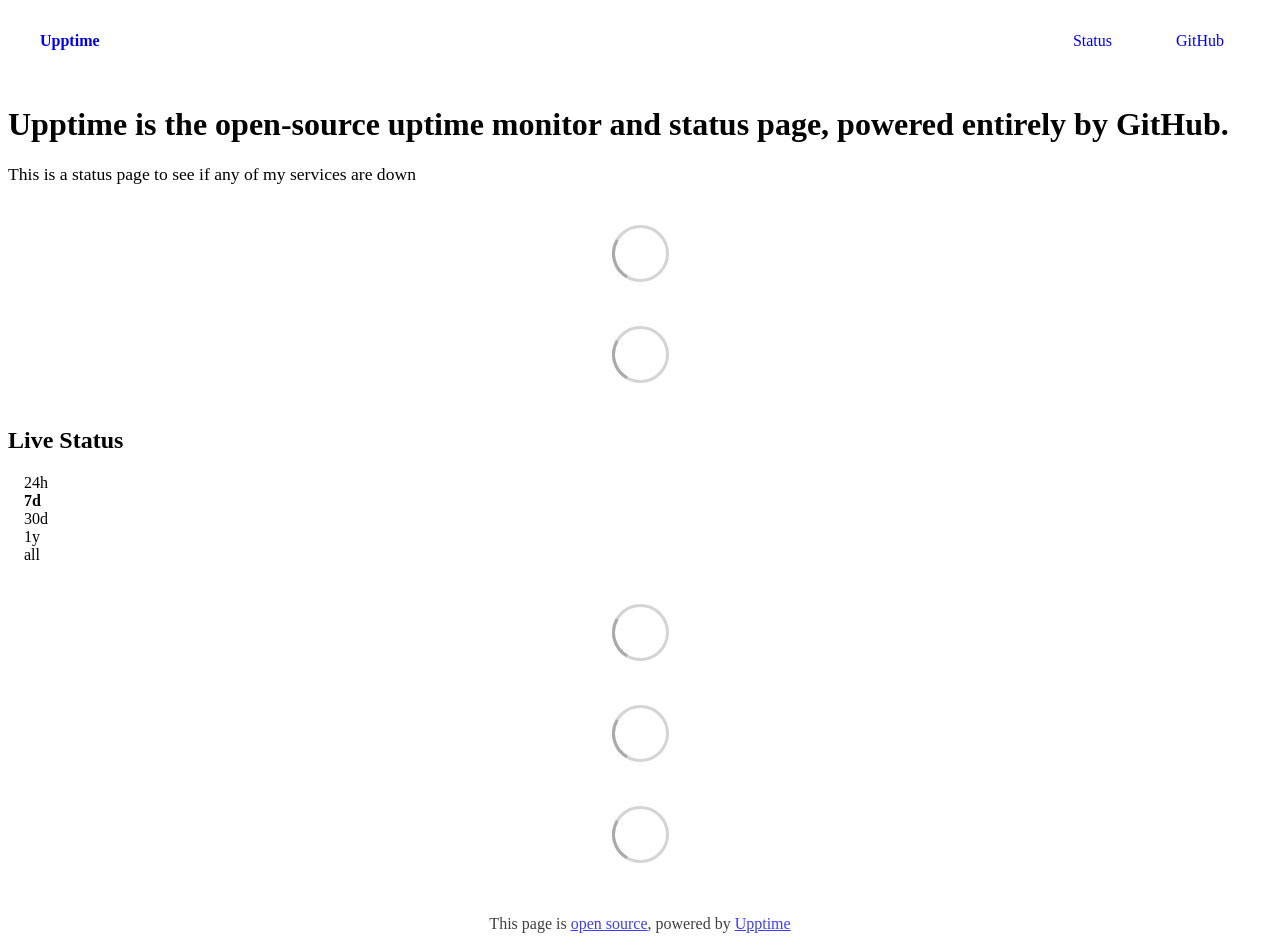
==== index.html @ 25fb752f "deploy: d605f048b8844831ab56de2b024d259ea3367d57" ====
<!DOCTYPE html> <html lang=en> <head> <meta charset=utf-8> <meta content="width=device-width,initial-scale=1" name=viewport> <meta content=#333333 name=theme-color> <base href=/ > <link href=manifest.json rel=manifest crossorigin=use-credentials> <script>__SAPPER__={baseUrl:"",preloaded:[void 0,{}]};if('serviceWorker' in navigator)navigator.serviceWorker.register('/service-worker.js');(function(){try{eval("async function x(){}");var main="/client/client.3fde428d.js"}catch(e){main="/client/legacy/client.2b45de82.js"};var s=document.createElement("script");try{new Function("if(0)import('')")();s.src=main;s.type="module";s.crossOrigin="use-credentials";}catch(e){s.src="/client/shimport@2.0.5.js";s.setAttribute("data-main",main);}document.head.appendChild(s);}());</script> <link href=client/client-31a52aa5.css rel=stylesheet><link href=client/createOctokit-a85f76c7.css rel=stylesheet><link href=client/index-b0b6455a.css rel=stylesheet> <title>Upptime</title> <script>// If `prefers-color-scheme` is not supported, fall back to light mode.
      // In this case, light.css will be downloaded with `highest` priority.
      if (typeof window !== "undefined" && typeof document !== "undefined" && "matchMedia" in window && window.matchMedia('(prefers-color-scheme: dark)').media === 'not all') {
        document.documentElement.style.display = 'none';
        document.head.insertAdjacentHTML(
          'beforeend',
          '<link rel="stylesheet" href={`${config.path}/themes/light.css`} onload="document.documentElement.style.display = \'\'">',
        );
      } </script> <link href=https://status.nighthawk.co.za/themes/light.css rel=stylesheet media=(prefers-color-scheme:light)> <link href=https://status.nighthawk.co.za/themes/dark.css rel=stylesheet media=(prefers-color-scheme:dark)><link href=https://status.nighthawk.co.za/global.css rel=stylesheet><link href=https://raw.githubusercontent.com/upptime/upptime/master/assets/upptime-icon.svg rel=icon type=image/svg><link href=/logo-192.png rel=icon type=image/png> <link href=/client/client.3fde428d.js rel=modulepreload as=script crossorigin=use-credentials><link href=/client/client-31a52aa5.css rel=preload as=style><link href=/client/index.28a0cc3f.js rel=modulepreload as=script crossorigin=use-credentials><link href=/client/createOctokit.cfd2030e.js rel=modulepreload as=script crossorigin=use-credentials><link href=/client/inject_styles.803b7e80.js rel=modulepreload as=script crossorigin=use-credentials><link href=/client/createOctokit-a85f76c7.css rel=preload as=style><link href=/client/index-b0b6455a.css rel=preload as=style></head> <body> <div id=sapper> <nav class=svelte-a08hsz><div class="svelte-a08hsz container"><div><a href=https://status.nighthawk.co.za class="svelte-a08hsz logo"><img alt="" class=svelte-a08hsz src=https://raw.githubusercontent.com/upptime/upptime.js.org/master/static/img/icon.svg> <div>Upptime</div></a></div> <ul class=svelte-a08hsz><li><a href=/ class=svelte-a08hsz target=_self aria-current=page>Status</a> <li><a href=https://github.com/cliffordwhansen/upptime class=svelte-a08hsz target=_self>GitHub</a> </li> </ul></div> </nav> <main class=container> <header class=svelte-ngkazm><h1><strong>Upptime</strong> is the open-source uptime monitor and status page, powered entirely by GitHub.</h1> <p class="svelte-ngkazm lead">This is a status page to see if any of my services are down</header> <section class=svelte-8lnl4f><div class="svelte-68jxue loading"><svg class=svelte-68jxue height=38 stroke=#aaa width=38 xmlns=http://www.w3.org/2000/svg><g fill=none fill-rule=evenodd><g stroke-width=2 transform="translate(1 1)"><circle cx=18 cy=18 r=18 stroke-opacity=.5></circle><path d="M36 18c0-9.94-8.06-18-18-18"><animateTransform attributeName=transform dur=1s from="0 18 18" repeatCount=indefinite to="360 18 18" type=rotate></animateTransform></path></g></g></svg></div> </section> <section class=svelte-8lnl4f><div class="svelte-68jxue loading"><svg class=svelte-68jxue height=38 stroke=#aaa width=38 xmlns=http://www.w3.org/2000/svg><g fill=none fill-rule=evenodd><g stroke-width=2 transform="translate(1 1)"><circle cx=18 cy=18 r=18 stroke-opacity=.5></circle><path d="M36 18c0-9.94-8.06-18-18-18"><animateTransform attributeName=transform dur=1s from="0 18 18" repeatCount=indefinite to="360 18 18" type=rotate></animateTransform></path></g></g></svg></div> </section> <div class="svelte-fqsq6s f changed"><h2>Live Status</h2> <form class="svelte-fqsq6s f r"><div><input class=svelte-fqsq6s id=data_day name=d type=radio value=day><label class=svelte-fqsq6s for=data_day>24h</label></div> <div><input class=svelte-fqsq6s id=data_week name=d type=radio value=week checked><label class=svelte-fqsq6s for=data_week>7d</label></div> <div><input class=svelte-fqsq6s id=data_month name=d type=radio value=month><label class=svelte-fqsq6s for=data_month>30d</label></div> <div><input class=svelte-fqsq6s id=data_year name=d type=radio value=year><label class=svelte-fqsq6s for=data_year>1y</label></div> <div><input class=svelte-fqsq6s id=data_all name=d type=radio value=all><label class=svelte-fqsq6s for=data_all>all</label></div></form></div> <section class="svelte-fqsq6s live-status"><div class="svelte-68jxue loading"><svg class=svelte-68jxue height=38 stroke=#aaa width=38 xmlns=http://www.w3.org/2000/svg><g fill=none fill-rule=evenodd><g stroke-width=2 transform="translate(1 1)"><circle cx=18 cy=18 r=18 stroke-opacity=.5></circle><path d="M36 18c0-9.94-8.06-18-18-18"><animateTransform attributeName=transform dur=1s from="0 18 18" repeatCount=indefinite to="360 18 18" type=rotate></animateTransform></path></g></g></svg></div> </section> <section><div class="svelte-68jxue loading"><svg class=svelte-68jxue height=38 stroke=#aaa width=38 xmlns=http://www.w3.org/2000/svg><g fill=none fill-rule=evenodd><g stroke-width=2 transform="translate(1 1)"><circle cx=18 cy=18 r=18 stroke-opacity=.5></circle><path d="M36 18c0-9.94-8.06-18-18-18"><animateTransform attributeName=transform dur=1s from="0 18 18" repeatCount=indefinite to="360 18 18" type=rotate></animateTransform></path></g></g></svg></div> </section> <section><div class="svelte-68jxue loading"><svg class=svelte-68jxue height=38 stroke=#aaa width=38 xmlns=http://www.w3.org/2000/svg><g fill=none fill-rule=evenodd><g stroke-width=2 transform="translate(1 1)"><circle cx=18 cy=18 r=18 stroke-opacity=.5></circle><path d="M36 18c0-9.94-8.06-18-18-18"><animateTransform attributeName=transform dur=1s from="0 18 18" repeatCount=indefinite to="360 18 18" type=rotate></animateTransform></path></g></g></svg></div></section></main> <footer class=svelte-jbr799><p>This page is <a href=https://github.com/cliffordwhansen/upptime>open source</a>, powered by <a href=https://upptime.js.org>Upptime</a></p> </footer></div> <script> try {
        if (typeof window !== "undefined" && window.navigator && navigator.serviceWorker) {
          navigator.serviceWorker.getRegistrations().then(function (registrations) {
            for (let registration of registrations) {
              registration.unregister();
            }
          });
        }
        if (typeof window !== "undefined" && "caches" in window) {
          caches.keys().then(function (keyList) {
            return Promise.all(
              keyList.map(function (key) {
                return caches.delete(key);
              })
            );
          });
        }
      } catch (error) {} </script>
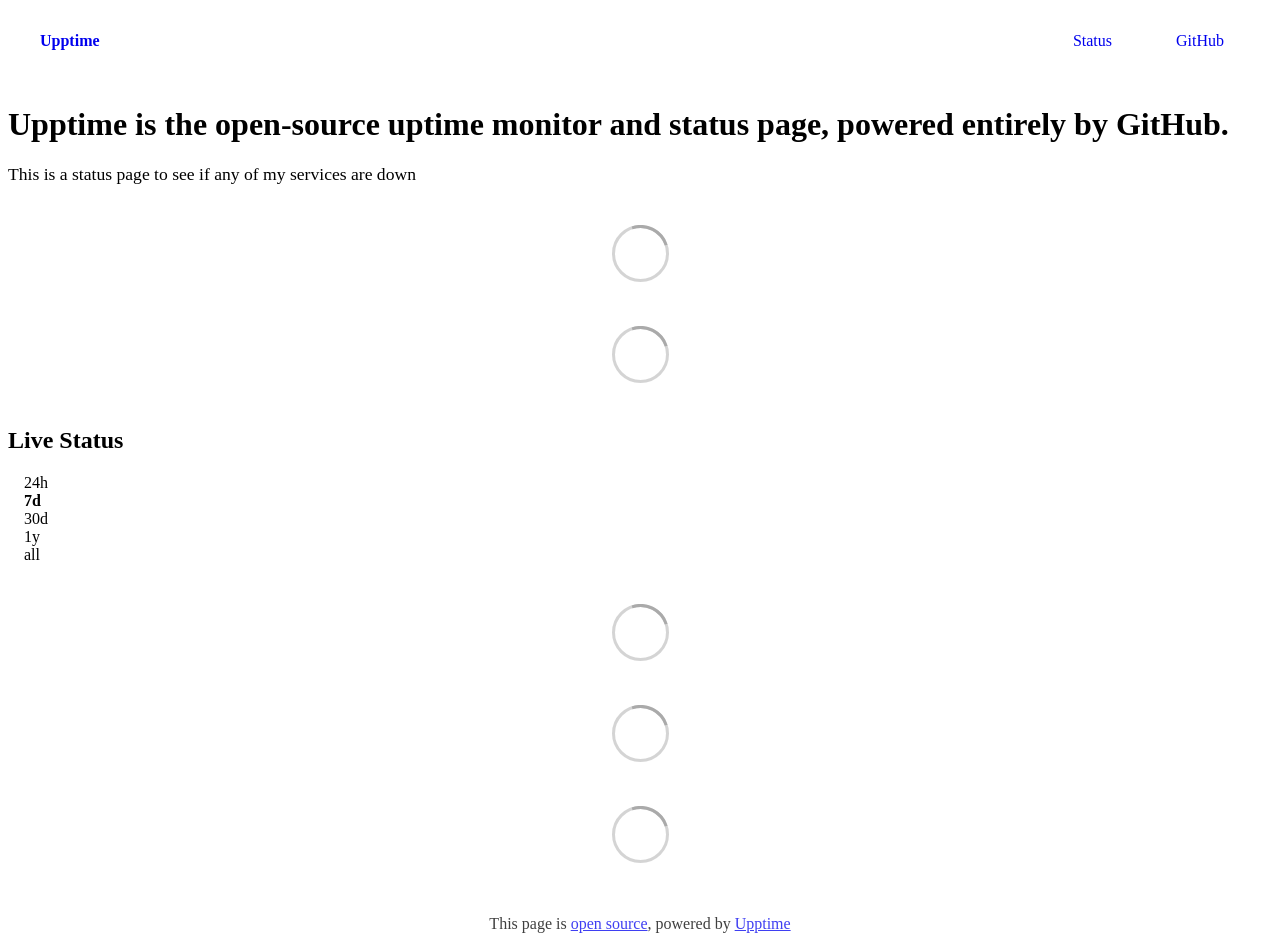
==== commit ffab3d40: "deploy: d8af0c3b32f3074e98ec57a8c619b02b7c07e833" ====
--- a/index.html
+++ b/index.html
@@ -1,4 +1,4 @@
-<!DOCTYPE html> <html lang=en> <head> <meta charset=utf-8> <meta content="width=device-width,initial-scale=1" name=viewport> <meta content=#333333 name=theme-color> <base href=/ > <link href=manifest.json rel=manifest crossorigin=use-credentials> <script>__SAPPER__={baseUrl:"",preloaded:[void 0,{}]};if('serviceWorker' in navigator)navigator.serviceWorker.register('/service-worker.js');(function(){try{eval("async function x(){}");var main="/client/client.3fde428d.js"}catch(e){main="/client/legacy/client.2b45de82.js"};var s=document.createElement("script");try{new Function("if(0)import('')")();s.src=main;s.type="module";s.crossOrigin="use-credentials";}catch(e){s.src="/client/shimport@2.0.5.js";s.setAttribute("data-main",main);}document.head.appendChild(s);}());</script> <link href=client/client-31a52aa5.css rel=stylesheet><link href=client/createOctokit-a85f76c7.css rel=stylesheet><link href=client/index-b0b6455a.css rel=stylesheet> <title>Upptime</title> <script>// If `prefers-color-scheme` is not supported, fall back to light mode.
+<!DOCTYPE html> <html lang=en> <head> <meta charset=utf-8> <meta content="width=device-width,initial-scale=1" name=viewport> <meta content=#333333 name=theme-color> <base href=/ > <link href=manifest.json rel=manifest crossorigin=use-credentials> <script>__SAPPER__={baseUrl:"",preloaded:[void 0,{}]};if('serviceWorker' in navigator)navigator.serviceWorker.register('/service-worker.js');(function(){try{eval("async function x(){}");var main="/client/client.5eed8df6.js"}catch(e){main="/client/legacy/client.b4e7de74.js"};var s=document.createElement("script");try{new Function("if(0)import('')")();s.src=main;s.type="module";s.crossOrigin="use-credentials";}catch(e){s.src="/client/shimport@2.0.5.js";s.setAttribute("data-main",main);}document.head.appendChild(s);}());</script> <link href=client/client-31a52aa5.css rel=stylesheet><link href=client/createOctokit-a85f76c7.css rel=stylesheet><link href=client/index-b0b6455a.css rel=stylesheet> <title>Upptime</title> <script>// If `prefers-color-scheme` is not supported, fall back to light mode.
       // In this case, light.css will be downloaded with `highest` priority.
       if (typeof window !== "undefined" && typeof document !== "undefined" && "matchMedia" in window && window.matchMedia('(prefers-color-scheme: dark)').media === 'not all') {
         document.documentElement.style.display = 'none';
@@ -6,7 +6,7 @@
           'beforeend',
           '<link rel="stylesheet" href={`${config.path}/themes/light.css`} onload="document.documentElement.style.display = \'\'">',
         );
-      } </script> <link href=https://status.nighthawk.co.za/themes/light.css rel=stylesheet media=(prefers-color-scheme:light)> <link href=https://status.nighthawk.co.za/themes/dark.css rel=stylesheet media=(prefers-color-scheme:dark)><link href=https://status.nighthawk.co.za/global.css rel=stylesheet><link href=https://raw.githubusercontent.com/upptime/upptime/master/assets/upptime-icon.svg rel=icon type=image/svg><link href=/logo-192.png rel=icon type=image/png> <link href=/client/client.3fde428d.js rel=modulepreload as=script crossorigin=use-credentials><link href=/client/client-31a52aa5.css rel=preload as=style><link href=/client/index.28a0cc3f.js rel=modulepreload as=script crossorigin=use-credentials><link href=/client/createOctokit.cfd2030e.js rel=modulepreload as=script crossorigin=use-credentials><link href=/client/inject_styles.803b7e80.js rel=modulepreload as=script crossorigin=use-credentials><link href=/client/createOctokit-a85f76c7.css rel=preload as=style><link href=/client/index-b0b6455a.css rel=preload as=style></head> <body> <div id=sapper> <nav class=svelte-a08hsz><div class="svelte-a08hsz container"><div><a href=https://status.nighthawk.co.za class="svelte-a08hsz logo"><img alt="" class=svelte-a08hsz src=https://raw.githubusercontent.com/upptime/upptime.js.org/master/static/img/icon.svg> <div>Upptime</div></a></div> <ul class=svelte-a08hsz><li><a href=/ class=svelte-a08hsz target=_self aria-current=page>Status</a> <li><a href=https://github.com/cliffordwhansen/upptime class=svelte-a08hsz target=_self>GitHub</a> </li> </ul></div> </nav> <main class=container> <header class=svelte-ngkazm><h1><strong>Upptime</strong> is the open-source uptime monitor and status page, powered entirely by GitHub.</h1> <p class="svelte-ngkazm lead">This is a status page to see if any of my services are down</header> <section class=svelte-8lnl4f><div class="svelte-68jxue loading"><svg class=svelte-68jxue height=38 stroke=#aaa width=38 xmlns=http://www.w3.org/2000/svg><g fill=none fill-rule=evenodd><g stroke-width=2 transform="translate(1 1)"><circle cx=18 cy=18 r=18 stroke-opacity=.5></circle><path d="M36 18c0-9.94-8.06-18-18-18"><animateTransform attributeName=transform dur=1s from="0 18 18" repeatCount=indefinite to="360 18 18" type=rotate></animateTransform></path></g></g></svg></div> </section> <section class=svelte-8lnl4f><div class="svelte-68jxue loading"><svg class=svelte-68jxue height=38 stroke=#aaa width=38 xmlns=http://www.w3.org/2000/svg><g fill=none fill-rule=evenodd><g stroke-width=2 transform="translate(1 1)"><circle cx=18 cy=18 r=18 stroke-opacity=.5></circle><path d="M36 18c0-9.94-8.06-18-18-18"><animateTransform attributeName=transform dur=1s from="0 18 18" repeatCount=indefinite to="360 18 18" type=rotate></animateTransform></path></g></g></svg></div> </section> <div class="svelte-fqsq6s f changed"><h2>Live Status</h2> <form class="svelte-fqsq6s f r"><div><input class=svelte-fqsq6s id=data_day name=d type=radio value=day><label class=svelte-fqsq6s for=data_day>24h</label></div> <div><input class=svelte-fqsq6s id=data_week name=d type=radio value=week checked><label class=svelte-fqsq6s for=data_week>7d</label></div> <div><input class=svelte-fqsq6s id=data_month name=d type=radio value=month><label class=svelte-fqsq6s for=data_month>30d</label></div> <div><input class=svelte-fqsq6s id=data_year name=d type=radio value=year><label class=svelte-fqsq6s for=data_year>1y</label></div> <div><input class=svelte-fqsq6s id=data_all name=d type=radio value=all><label class=svelte-fqsq6s for=data_all>all</label></div></form></div> <section class="svelte-fqsq6s live-status"><div class="svelte-68jxue loading"><svg class=svelte-68jxue height=38 stroke=#aaa width=38 xmlns=http://www.w3.org/2000/svg><g fill=none fill-rule=evenodd><g stroke-width=2 transform="translate(1 1)"><circle cx=18 cy=18 r=18 stroke-opacity=.5></circle><path d="M36 18c0-9.94-8.06-18-18-18"><animateTransform attributeName=transform dur=1s from="0 18 18" repeatCount=indefinite to="360 18 18" type=rotate></animateTransform></path></g></g></svg></div> </section> <section><div class="svelte-68jxue loading"><svg class=svelte-68jxue height=38 stroke=#aaa width=38 xmlns=http://www.w3.org/2000/svg><g fill=none fill-rule=evenodd><g stroke-width=2 transform="translate(1 1)"><circle cx=18 cy=18 r=18 stroke-opacity=.5></circle><path d="M36 18c0-9.94-8.06-18-18-18"><animateTransform attributeName=transform dur=1s from="0 18 18" repeatCount=indefinite to="360 18 18" type=rotate></animateTransform></path></g></g></svg></div> </section> <section><div class="svelte-68jxue loading"><svg class=svelte-68jxue height=38 stroke=#aaa width=38 xmlns=http://www.w3.org/2000/svg><g fill=none fill-rule=evenodd><g stroke-width=2 transform="translate(1 1)"><circle cx=18 cy=18 r=18 stroke-opacity=.5></circle><path d="M36 18c0-9.94-8.06-18-18-18"><animateTransform attributeName=transform dur=1s from="0 18 18" repeatCount=indefinite to="360 18 18" type=rotate></animateTransform></path></g></g></svg></div></section></main> <footer class=svelte-jbr799><p>This page is <a href=https://github.com/cliffordwhansen/upptime>open source</a>, powered by <a href=https://upptime.js.org>Upptime</a></p> </footer></div> <script> try {
+      } </script> <link href=https://status.nighthawk.co.za/themes/light.css rel=stylesheet media=(prefers-color-scheme:light)> <link href=https://status.nighthawk.co.za/themes/dark.css rel=stylesheet media=(prefers-color-scheme:dark)><link href=https://status.nighthawk.co.za/global.css rel=stylesheet><link href=https://raw.githubusercontent.com/upptime/upptime/master/assets/upptime-icon.svg rel=icon type=image/svg><link href=/logo-192.png rel=icon type=image/png> <link href=/client/client.5eed8df6.js rel=modulepreload as=script crossorigin=use-credentials><link href=/client/client-31a52aa5.css rel=preload as=style><link href=/client/index.c4701adc.js rel=modulepreload as=script crossorigin=use-credentials><link href=/client/createOctokit.0518dbfb.js rel=modulepreload as=script crossorigin=use-credentials><link href=/client/inject_styles.803b7e80.js rel=modulepreload as=script crossorigin=use-credentials><link href=/client/createOctokit-a85f76c7.css rel=preload as=style><link href=/client/index-b0b6455a.css rel=preload as=style></head> <body> <div id=sapper> <nav class=svelte-a08hsz><div class="svelte-a08hsz container"><div><a href=https://status.nighthawk.co.za class="svelte-a08hsz logo"><img alt="" class=svelte-a08hsz src=https://raw.githubusercontent.com/upptime/upptime.js.org/master/static/img/icon.svg> <div>Upptime</div></a></div> <ul class=svelte-a08hsz><li><a href=/ class=svelte-a08hsz target=_self aria-current=page>Status</a> <li><a href=https://github.com/cliffordwhansen/upptime class=svelte-a08hsz target=_self>GitHub</a> </li> </ul></div> </nav> <main class=container> <header class=svelte-ngkazm><h1><strong>Upptime</strong> is the open-source uptime monitor and status page, powered entirely by GitHub.</h1> <p class="svelte-ngkazm lead">This is a status page to see if any of my services are down</header> <section class=svelte-8lnl4f><div class="svelte-68jxue loading"><svg class=svelte-68jxue height=38 stroke=#aaa width=38 xmlns=http://www.w3.org/2000/svg><g fill=none fill-rule=evenodd><g stroke-width=2 transform="translate(1 1)"><circle cx=18 cy=18 r=18 stroke-opacity=.5></circle><path d="M36 18c0-9.94-8.06-18-18-18"><animateTransform attributeName=transform dur=1s from="0 18 18" repeatCount=indefinite to="360 18 18" type=rotate></animateTransform></path></g></g></svg></div> </section> <section class=svelte-8lnl4f><div class="svelte-68jxue loading"><svg class=svelte-68jxue height=38 stroke=#aaa width=38 xmlns=http://www.w3.org/2000/svg><g fill=none fill-rule=evenodd><g stroke-width=2 transform="translate(1 1)"><circle cx=18 cy=18 r=18 stroke-opacity=.5></circle><path d="M36 18c0-9.94-8.06-18-18-18"><animateTransform attributeName=transform dur=1s from="0 18 18" repeatCount=indefinite to="360 18 18" type=rotate></animateTransform></path></g></g></svg></div> </section> <div class="svelte-fqsq6s f changed"><h2>Live Status</h2> <form class="svelte-fqsq6s f r"><div><input class=svelte-fqsq6s id=data_day name=d type=radio value=day><label class=svelte-fqsq6s for=data_day>24h</label></div> <div><input class=svelte-fqsq6s id=data_week name=d type=radio value=week checked><label class=svelte-fqsq6s for=data_week>7d</label></div> <div><input class=svelte-fqsq6s id=data_month name=d type=radio value=month><label class=svelte-fqsq6s for=data_month>30d</label></div> <div><input class=svelte-fqsq6s id=data_year name=d type=radio value=year><label class=svelte-fqsq6s for=data_year>1y</label></div> <div><input class=svelte-fqsq6s id=data_all name=d type=radio value=all><label class=svelte-fqsq6s for=data_all>all</label></div></form></div> <section class="svelte-fqsq6s live-status"><div class="svelte-68jxue loading"><svg class=svelte-68jxue height=38 stroke=#aaa width=38 xmlns=http://www.w3.org/2000/svg><g fill=none fill-rule=evenodd><g stroke-width=2 transform="translate(1 1)"><circle cx=18 cy=18 r=18 stroke-opacity=.5></circle><path d="M36 18c0-9.94-8.06-18-18-18"><animateTransform attributeName=transform dur=1s from="0 18 18" repeatCount=indefinite to="360 18 18" type=rotate></animateTransform></path></g></g></svg></div> </section> <section><div class="svelte-68jxue loading"><svg class=svelte-68jxue height=38 stroke=#aaa width=38 xmlns=http://www.w3.org/2000/svg><g fill=none fill-rule=evenodd><g stroke-width=2 transform="translate(1 1)"><circle cx=18 cy=18 r=18 stroke-opacity=.5></circle><path d="M36 18c0-9.94-8.06-18-18-18"><animateTransform attributeName=transform dur=1s from="0 18 18" repeatCount=indefinite to="360 18 18" type=rotate></animateTransform></path></g></g></svg></div> </section> <section><div class="svelte-68jxue loading"><svg class=svelte-68jxue height=38 stroke=#aaa width=38 xmlns=http://www.w3.org/2000/svg><g fill=none fill-rule=evenodd><g stroke-width=2 transform="translate(1 1)"><circle cx=18 cy=18 r=18 stroke-opacity=.5></circle><path d="M36 18c0-9.94-8.06-18-18-18"><animateTransform attributeName=transform dur=1s from="0 18 18" repeatCount=indefinite to="360 18 18" type=rotate></animateTransform></path></g></g></svg></div></section></main> <footer class=svelte-jbr799><p>This page is <a href=https://github.com/cliffordwhansen/upptime>open source</a>, powered by <a href=https://upptime.js.org>Upptime</a></p> </footer></div> <script> try {
         if (typeof window !== "undefined" && window.navigator && navigator.serviceWorker) {
           navigator.serviceWorker.getRegistrations().then(function (registrations) {
             for (let registration of registrations) {
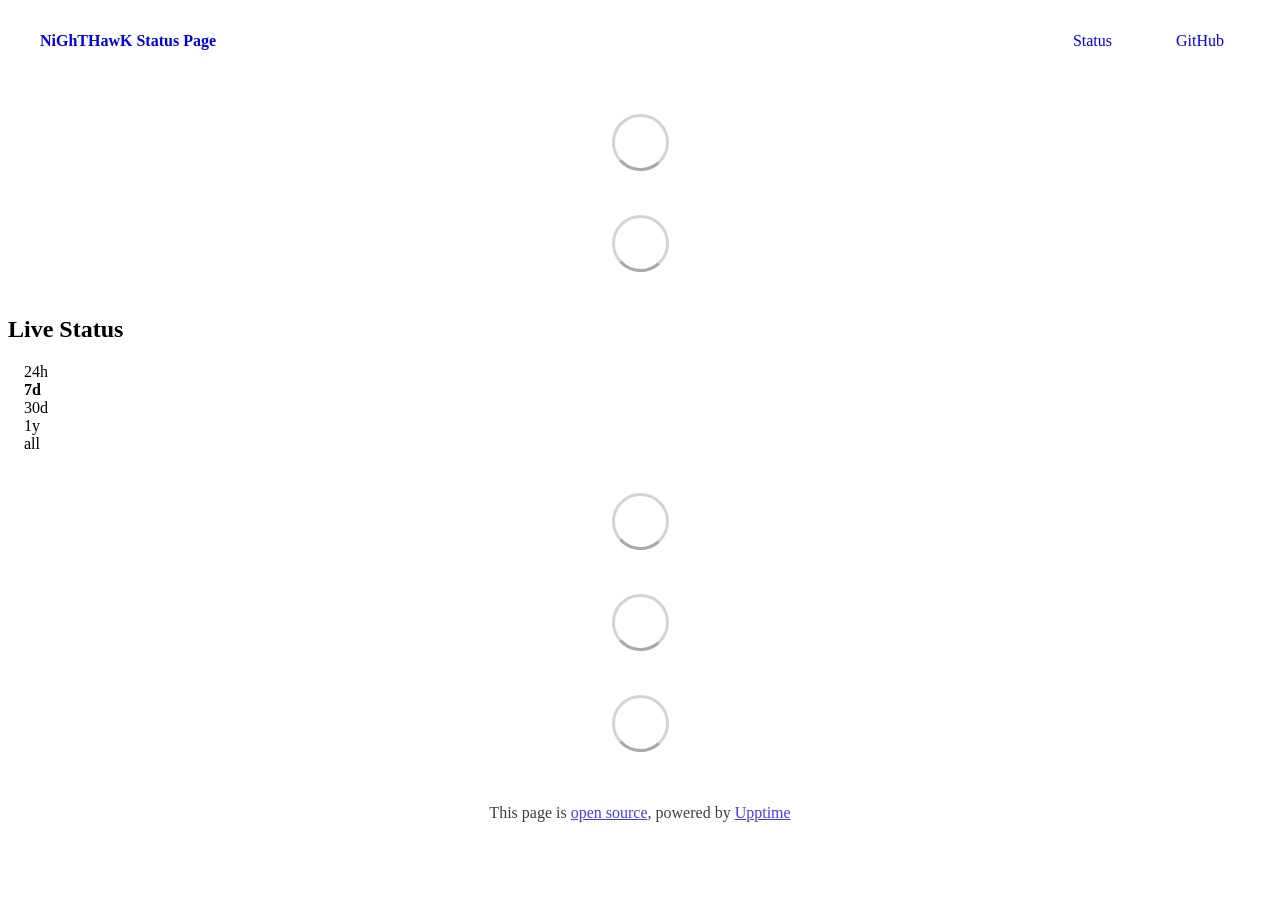
==== commit b32a611a: "deploy: 40fe60905bb16ecf1c34579c6a1566066f27e41b" ====
--- a/index.html
+++ b/index.html
@@ -1,4 +1,4 @@
-<!DOCTYPE html> <html lang=en> <head> <meta charset=utf-8> <meta content="width=device-width,initial-scale=1" name=viewport> <meta content=#333333 name=theme-color> <base href=/ > <link href=manifest.json rel=manifest crossorigin=use-credentials> <script>__SAPPER__={baseUrl:"",preloaded:[void 0,{}]};if('serviceWorker' in navigator)navigator.serviceWorker.register('/service-worker.js');(function(){try{eval("async function x(){}");var main="/client/client.5eed8df6.js"}catch(e){main="/client/legacy/client.b4e7de74.js"};var s=document.createElement("script");try{new Function("if(0)import('')")();s.src=main;s.type="module";s.crossOrigin="use-credentials";}catch(e){s.src="/client/shimport@2.0.5.js";s.setAttribute("data-main",main);}document.head.appendChild(s);}());</script> <link href=client/client-31a52aa5.css rel=stylesheet><link href=client/createOctokit-a85f76c7.css rel=stylesheet><link href=client/index-b0b6455a.css rel=stylesheet> <title>Upptime</title> <script>// If `prefers-color-scheme` is not supported, fall back to light mode.
+<!DOCTYPE html> <html lang=en> <head> <meta charset=utf-8> <meta content="width=device-width,initial-scale=1" name=viewport> <meta content=#333333 name=theme-color> <base href=/ > <link href=manifest.json rel=manifest crossorigin=use-credentials> <script>__SAPPER__={baseUrl:"",preloaded:[void 0,{}]};if('serviceWorker' in navigator)navigator.serviceWorker.register('/service-worker.js');(function(){try{eval("async function x(){}");var main="/client/client.6c330871.js"}catch(e){main="/client/legacy/client.1c32d496.js"};var s=document.createElement("script");try{new Function("if(0)import('')")();s.src=main;s.type="module";s.crossOrigin="use-credentials";}catch(e){s.src="/client/shimport@2.0.5.js";s.setAttribute("data-main",main);}document.head.appendChild(s);}());</script> <link href=client/client-31a52aa5.css rel=stylesheet><link href=client/createOctokit-a85f76c7.css rel=stylesheet><link href=client/index-b0b6455a.css rel=stylesheet> <title>NiGhTHawK Status Page</title> <script>// If `prefers-color-scheme` is not supported, fall back to light mode.
       // In this case, light.css will be downloaded with `highest` priority.
       if (typeof window !== "undefined" && typeof document !== "undefined" && "matchMedia" in window && window.matchMedia('(prefers-color-scheme: dark)').media === 'not all') {
         document.documentElement.style.display = 'none';
@@ -6,7 +6,7 @@
           'beforeend',
           '<link rel="stylesheet" href={`${config.path}/themes/light.css`} onload="document.documentElement.style.display = \'\'">',
         );
-      } </script> <link href=https://status.nighthawk.co.za/themes/light.css rel=stylesheet media=(prefers-color-scheme:light)> <link href=https://status.nighthawk.co.za/themes/dark.css rel=stylesheet media=(prefers-color-scheme:dark)><link href=https://status.nighthawk.co.za/global.css rel=stylesheet><link href=https://raw.githubusercontent.com/upptime/upptime/master/assets/upptime-icon.svg rel=icon type=image/svg><link href=/logo-192.png rel=icon type=image/png> <link href=/client/client.5eed8df6.js rel=modulepreload as=script crossorigin=use-credentials><link href=/client/client-31a52aa5.css rel=preload as=style><link href=/client/index.c4701adc.js rel=modulepreload as=script crossorigin=use-credentials><link href=/client/createOctokit.0518dbfb.js rel=modulepreload as=script crossorigin=use-credentials><link href=/client/inject_styles.803b7e80.js rel=modulepreload as=script crossorigin=use-credentials><link href=/client/createOctokit-a85f76c7.css rel=preload as=style><link href=/client/index-b0b6455a.css rel=preload as=style></head> <body> <div id=sapper> <nav class=svelte-a08hsz><div class="svelte-a08hsz container"><div><a href=https://status.nighthawk.co.za class="svelte-a08hsz logo"><img alt="" class=svelte-a08hsz src=https://raw.githubusercontent.com/upptime/upptime.js.org/master/static/img/icon.svg> <div>Upptime</div></a></div> <ul class=svelte-a08hsz><li><a href=/ class=svelte-a08hsz target=_self aria-current=page>Status</a> <li><a href=https://github.com/cliffordwhansen/upptime class=svelte-a08hsz target=_self>GitHub</a> </li> </ul></div> </nav> <main class=container> <header class=svelte-ngkazm><h1><strong>Upptime</strong> is the open-source uptime monitor and status page, powered entirely by GitHub.</h1> <p class="svelte-ngkazm lead">This is a status page to see if any of my services are down</header> <section class=svelte-8lnl4f><div class="svelte-68jxue loading"><svg class=svelte-68jxue height=38 stroke=#aaa width=38 xmlns=http://www.w3.org/2000/svg><g fill=none fill-rule=evenodd><g stroke-width=2 transform="translate(1 1)"><circle cx=18 cy=18 r=18 stroke-opacity=.5></circle><path d="M36 18c0-9.94-8.06-18-18-18"><animateTransform attributeName=transform dur=1s from="0 18 18" repeatCount=indefinite to="360 18 18" type=rotate></animateTransform></path></g></g></svg></div> </section> <section class=svelte-8lnl4f><div class="svelte-68jxue loading"><svg class=svelte-68jxue height=38 stroke=#aaa width=38 xmlns=http://www.w3.org/2000/svg><g fill=none fill-rule=evenodd><g stroke-width=2 transform="translate(1 1)"><circle cx=18 cy=18 r=18 stroke-opacity=.5></circle><path d="M36 18c0-9.94-8.06-18-18-18"><animateTransform attributeName=transform dur=1s from="0 18 18" repeatCount=indefinite to="360 18 18" type=rotate></animateTransform></path></g></g></svg></div> </section> <div class="svelte-fqsq6s f changed"><h2>Live Status</h2> <form class="svelte-fqsq6s f r"><div><input class=svelte-fqsq6s id=data_day name=d type=radio value=day><label class=svelte-fqsq6s for=data_day>24h</label></div> <div><input class=svelte-fqsq6s id=data_week name=d type=radio value=week checked><label class=svelte-fqsq6s for=data_week>7d</label></div> <div><input class=svelte-fqsq6s id=data_month name=d type=radio value=month><label class=svelte-fqsq6s for=data_month>30d</label></div> <div><input class=svelte-fqsq6s id=data_year name=d type=radio value=year><label class=svelte-fqsq6s for=data_year>1y</label></div> <div><input class=svelte-fqsq6s id=data_all name=d type=radio value=all><label class=svelte-fqsq6s for=data_all>all</label></div></form></div> <section class="svelte-fqsq6s live-status"><div class="svelte-68jxue loading"><svg class=svelte-68jxue height=38 stroke=#aaa width=38 xmlns=http://www.w3.org/2000/svg><g fill=none fill-rule=evenodd><g stroke-width=2 transform="translate(1 1)"><circle cx=18 cy=18 r=18 stroke-opacity=.5></circle><path d="M36 18c0-9.94-8.06-18-18-18"><animateTransform attributeName=transform dur=1s from="0 18 18" repeatCount=indefinite to="360 18 18" type=rotate></animateTransform></path></g></g></svg></div> </section> <section><div class="svelte-68jxue loading"><svg class=svelte-68jxue height=38 stroke=#aaa width=38 xmlns=http://www.w3.org/2000/svg><g fill=none fill-rule=evenodd><g stroke-width=2 transform="translate(1 1)"><circle cx=18 cy=18 r=18 stroke-opacity=.5></circle><path d="M36 18c0-9.94-8.06-18-18-18"><animateTransform attributeName=transform dur=1s from="0 18 18" repeatCount=indefinite to="360 18 18" type=rotate></animateTransform></path></g></g></svg></div> </section> <section><div class="svelte-68jxue loading"><svg class=svelte-68jxue height=38 stroke=#aaa width=38 xmlns=http://www.w3.org/2000/svg><g fill=none fill-rule=evenodd><g stroke-width=2 transform="translate(1 1)"><circle cx=18 cy=18 r=18 stroke-opacity=.5></circle><path d="M36 18c0-9.94-8.06-18-18-18"><animateTransform attributeName=transform dur=1s from="0 18 18" repeatCount=indefinite to="360 18 18" type=rotate></animateTransform></path></g></g></svg></div></section></main> <footer class=svelte-jbr799><p>This page is <a href=https://github.com/cliffordwhansen/upptime>open source</a>, powered by <a href=https://upptime.js.org>Upptime</a></p> </footer></div> <script> try {
+      } </script> <link href=https://status.nighthawk.co.za/themes/light.css rel=stylesheet media=(prefers-color-scheme:light)> <link href=https://status.nighthawk.co.za/themes/dark.css rel=stylesheet media=(prefers-color-scheme:dark)><link href=https://status.nighthawk.co.za/global.css rel=stylesheet><link href=https://raw.githubusercontent.com/upptime/upptime/master/assets/upptime-icon.svg rel=icon type=image/svg><link href=/logo-192.png rel=icon type=image/png> <link href=/client/client.6c330871.js rel=modulepreload as=script crossorigin=use-credentials><link href=/client/client-31a52aa5.css rel=preload as=style><link href=/client/index.069f02bf.js rel=modulepreload as=script crossorigin=use-credentials><link href=/client/createOctokit.010d6e47.js rel=modulepreload as=script crossorigin=use-credentials><link href=/client/inject_styles.803b7e80.js rel=modulepreload as=script crossorigin=use-credentials><link href=/client/createOctokit-a85f76c7.css rel=preload as=style><link href=/client/index-b0b6455a.css rel=preload as=style></head> <body> <div id=sapper> <nav class=svelte-a08hsz><div class="svelte-a08hsz container"><div><a href=https://status.nighthawk.co.za class="svelte-a08hsz logo"><img alt="" class=svelte-a08hsz src=https://raw.githubusercontent.com/upptime/upptime.js.org/master/static/img/icon.svg> <div>NiGhTHawK Status Page</div></a></div> <ul class=svelte-a08hsz><li><a href=/ class=svelte-a08hsz target=_self aria-current=page>Status</a> <li><a href=https://github.com/cliffordwhansen/upptime class=svelte-a08hsz target=_self>GitHub</a> </li> </ul></div> </nav> <main class=container> <header class=svelte-ngkazm> </header> <section class=svelte-8lnl4f><div class="svelte-68jxue loading"><svg class=svelte-68jxue height=38 stroke=#aaa width=38 xmlns=http://www.w3.org/2000/svg><g fill=none fill-rule=evenodd><g stroke-width=2 transform="translate(1 1)"><circle cx=18 cy=18 r=18 stroke-opacity=.5></circle><path d="M36 18c0-9.94-8.06-18-18-18"><animateTransform attributeName=transform dur=1s from="0 18 18" repeatCount=indefinite to="360 18 18" type=rotate></animateTransform></path></g></g></svg></div> </section> <section class=svelte-8lnl4f><div class="svelte-68jxue loading"><svg class=svelte-68jxue height=38 stroke=#aaa width=38 xmlns=http://www.w3.org/2000/svg><g fill=none fill-rule=evenodd><g stroke-width=2 transform="translate(1 1)"><circle cx=18 cy=18 r=18 stroke-opacity=.5></circle><path d="M36 18c0-9.94-8.06-18-18-18"><animateTransform attributeName=transform dur=1s from="0 18 18" repeatCount=indefinite to="360 18 18" type=rotate></animateTransform></path></g></g></svg></div> </section> <div class="svelte-fqsq6s f changed"><h2>Live Status</h2> <form class="svelte-fqsq6s f r"><div><input class=svelte-fqsq6s id=data_day name=d type=radio value=day><label class=svelte-fqsq6s for=data_day>24h</label></div> <div><input class=svelte-fqsq6s id=data_week name=d type=radio value=week checked><label class=svelte-fqsq6s for=data_week>7d</label></div> <div><input class=svelte-fqsq6s id=data_month name=d type=radio value=month><label class=svelte-fqsq6s for=data_month>30d</label></div> <div><input class=svelte-fqsq6s id=data_year name=d type=radio value=year><label class=svelte-fqsq6s for=data_year>1y</label></div> <div><input class=svelte-fqsq6s id=data_all name=d type=radio value=all><label class=svelte-fqsq6s for=data_all>all</label></div></form></div> <section class="svelte-fqsq6s live-status"><div class="svelte-68jxue loading"><svg class=svelte-68jxue height=38 stroke=#aaa width=38 xmlns=http://www.w3.org/2000/svg><g fill=none fill-rule=evenodd><g stroke-width=2 transform="translate(1 1)"><circle cx=18 cy=18 r=18 stroke-opacity=.5></circle><path d="M36 18c0-9.94-8.06-18-18-18"><animateTransform attributeName=transform dur=1s from="0 18 18" repeatCount=indefinite to="360 18 18" type=rotate></animateTransform></path></g></g></svg></div> </section> <section><div class="svelte-68jxue loading"><svg class=svelte-68jxue height=38 stroke=#aaa width=38 xmlns=http://www.w3.org/2000/svg><g fill=none fill-rule=evenodd><g stroke-width=2 transform="translate(1 1)"><circle cx=18 cy=18 r=18 stroke-opacity=.5></circle><path d="M36 18c0-9.94-8.06-18-18-18"><animateTransform attributeName=transform dur=1s from="0 18 18" repeatCount=indefinite to="360 18 18" type=rotate></animateTransform></path></g></g></svg></div> </section> <section><div class="svelte-68jxue loading"><svg class=svelte-68jxue height=38 stroke=#aaa width=38 xmlns=http://www.w3.org/2000/svg><g fill=none fill-rule=evenodd><g stroke-width=2 transform="translate(1 1)"><circle cx=18 cy=18 r=18 stroke-opacity=.5></circle><path d="M36 18c0-9.94-8.06-18-18-18"><animateTransform attributeName=transform dur=1s from="0 18 18" repeatCount=indefinite to="360 18 18" type=rotate></animateTransform></path></g></g></svg></div></section></main> <footer class=svelte-jbr799><p>This page is <a href=https://github.com/cliffordwhansen/upptime>open source</a>, powered by <a href=https://upptime.js.org>Upptime</a></p> </footer></div> <script> try {
         if (typeof window !== "undefined" && window.navigator && navigator.serviceWorker) {
           navigator.serviceWorker.getRegistrations().then(function (registrations) {
             for (let registration of registrations) {
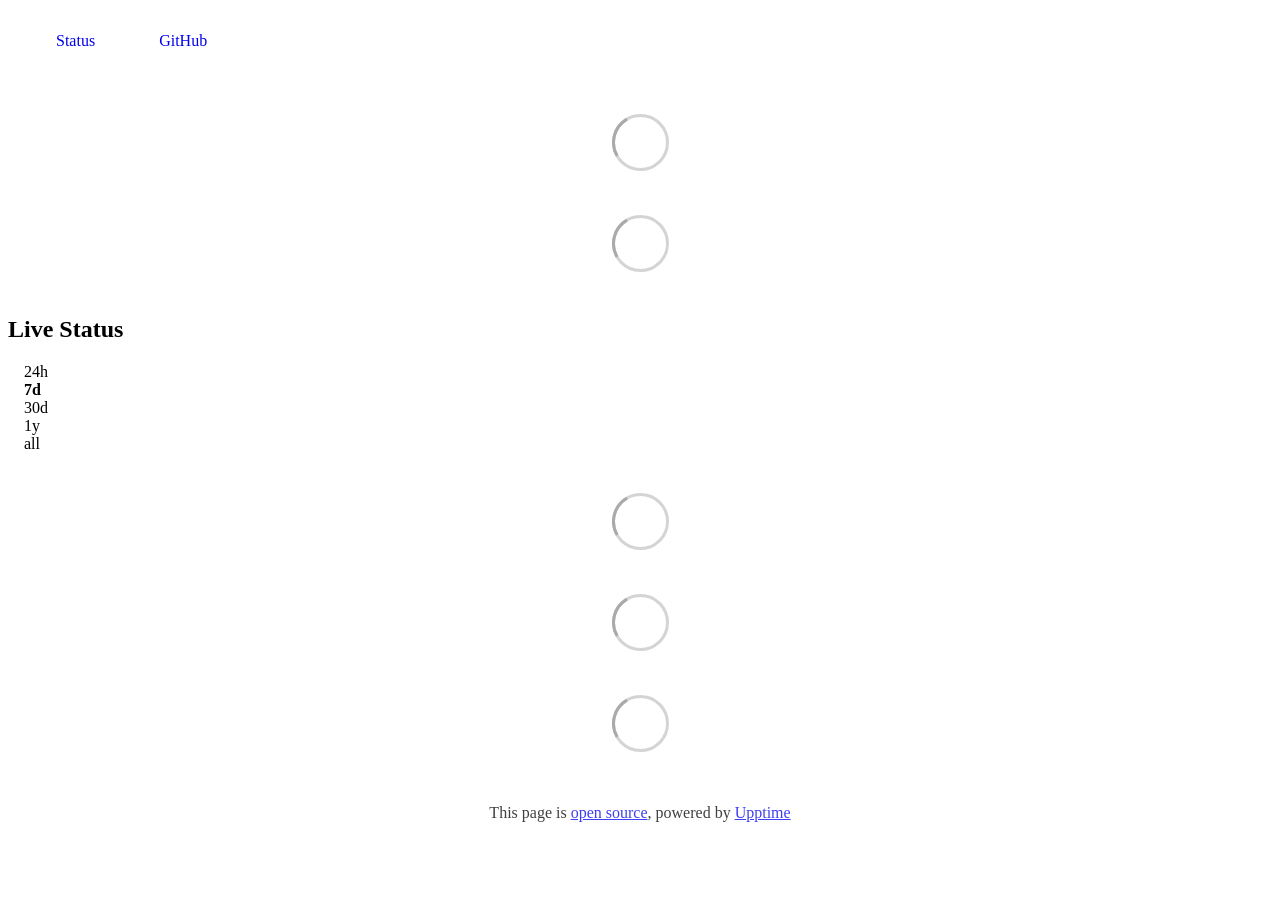
==== commit bab47648: "deploy: fae542e09f20f12c7ff3690da0d71b55e28a22f7" ====
--- a/index.html
+++ b/index.html
@@ -1,12 +1,4 @@
-<!DOCTYPE html> <html lang=en> <head> <meta charset=utf-8> <meta content="width=device-width,initial-scale=1" name=viewport> <meta content=#333333 name=theme-color> <base href=/ > <link href=manifest.json rel=manifest crossorigin=use-credentials> <script>__SAPPER__={baseUrl:"",preloaded:[void 0,{}]};if('serviceWorker' in navigator)navigator.serviceWorker.register('/service-worker.js');(function(){try{eval("async function x(){}");var main="/client/client.6c330871.js"}catch(e){main="/client/legacy/client.1c32d496.js"};var s=document.createElement("script");try{new Function("if(0)import('')")();s.src=main;s.type="module";s.crossOrigin="use-credentials";}catch(e){s.src="/client/shimport@2.0.5.js";s.setAttribute("data-main",main);}document.head.appendChild(s);}());</script> <link href=client/client-31a52aa5.css rel=stylesheet><link href=client/createOctokit-a85f76c7.css rel=stylesheet><link href=client/index-b0b6455a.css rel=stylesheet> <title>NiGhTHawK Status Page</title> <script>// If `prefers-color-scheme` is not supported, fall back to light mode.
-      // In this case, light.css will be downloaded with `highest` priority.
-      if (typeof window !== "undefined" && typeof document !== "undefined" && "matchMedia" in window && window.matchMedia('(prefers-color-scheme: dark)').media === 'not all') {
-        document.documentElement.style.display = 'none';
-        document.head.insertAdjacentHTML(
-          'beforeend',
-          '<link rel="stylesheet" href={`${config.path}/themes/light.css`} onload="document.documentElement.style.display = \'\'">',
-        );
-      } </script> <link href=https://status.nighthawk.co.za/themes/light.css rel=stylesheet media=(prefers-color-scheme:light)> <link href=https://status.nighthawk.co.za/themes/dark.css rel=stylesheet media=(prefers-color-scheme:dark)><link href=https://status.nighthawk.co.za/global.css rel=stylesheet><link href=https://raw.githubusercontent.com/upptime/upptime/master/assets/upptime-icon.svg rel=icon type=image/svg><link href=/logo-192.png rel=icon type=image/png> <link href=/client/client.6c330871.js rel=modulepreload as=script crossorigin=use-credentials><link href=/client/client-31a52aa5.css rel=preload as=style><link href=/client/index.069f02bf.js rel=modulepreload as=script crossorigin=use-credentials><link href=/client/createOctokit.010d6e47.js rel=modulepreload as=script crossorigin=use-credentials><link href=/client/inject_styles.803b7e80.js rel=modulepreload as=script crossorigin=use-credentials><link href=/client/createOctokit-a85f76c7.css rel=preload as=style><link href=/client/index-b0b6455a.css rel=preload as=style></head> <body> <div id=sapper> <nav class=svelte-a08hsz><div class="svelte-a08hsz container"><div><a href=https://status.nighthawk.co.za class="svelte-a08hsz logo"><img alt="" class=svelte-a08hsz src=https://raw.githubusercontent.com/upptime/upptime.js.org/master/static/img/icon.svg> <div>NiGhTHawK Status Page</div></a></div> <ul class=svelte-a08hsz><li><a href=/ class=svelte-a08hsz target=_self aria-current=page>Status</a> <li><a href=https://github.com/cliffordwhansen/upptime class=svelte-a08hsz target=_self>GitHub</a> </li> </ul></div> </nav> <main class=container> <header class=svelte-ngkazm> </header> <section class=svelte-8lnl4f><div class="svelte-68jxue loading"><svg class=svelte-68jxue height=38 stroke=#aaa width=38 xmlns=http://www.w3.org/2000/svg><g fill=none fill-rule=evenodd><g stroke-width=2 transform="translate(1 1)"><circle cx=18 cy=18 r=18 stroke-opacity=.5></circle><path d="M36 18c0-9.94-8.06-18-18-18"><animateTransform attributeName=transform dur=1s from="0 18 18" repeatCount=indefinite to="360 18 18" type=rotate></animateTransform></path></g></g></svg></div> </section> <section class=svelte-8lnl4f><div class="svelte-68jxue loading"><svg class=svelte-68jxue height=38 stroke=#aaa width=38 xmlns=http://www.w3.org/2000/svg><g fill=none fill-rule=evenodd><g stroke-width=2 transform="translate(1 1)"><circle cx=18 cy=18 r=18 stroke-opacity=.5></circle><path d="M36 18c0-9.94-8.06-18-18-18"><animateTransform attributeName=transform dur=1s from="0 18 18" repeatCount=indefinite to="360 18 18" type=rotate></animateTransform></path></g></g></svg></div> </section> <div class="svelte-fqsq6s f changed"><h2>Live Status</h2> <form class="svelte-fqsq6s f r"><div><input class=svelte-fqsq6s id=data_day name=d type=radio value=day><label class=svelte-fqsq6s for=data_day>24h</label></div> <div><input class=svelte-fqsq6s id=data_week name=d type=radio value=week checked><label class=svelte-fqsq6s for=data_week>7d</label></div> <div><input class=svelte-fqsq6s id=data_month name=d type=radio value=month><label class=svelte-fqsq6s for=data_month>30d</label></div> <div><input class=svelte-fqsq6s id=data_year name=d type=radio value=year><label class=svelte-fqsq6s for=data_year>1y</label></div> <div><input class=svelte-fqsq6s id=data_all name=d type=radio value=all><label class=svelte-fqsq6s for=data_all>all</label></div></form></div> <section class="svelte-fqsq6s live-status"><div class="svelte-68jxue loading"><svg class=svelte-68jxue height=38 stroke=#aaa width=38 xmlns=http://www.w3.org/2000/svg><g fill=none fill-rule=evenodd><g stroke-width=2 transform="translate(1 1)"><circle cx=18 cy=18 r=18 stroke-opacity=.5></circle><path d="M36 18c0-9.94-8.06-18-18-18"><animateTransform attributeName=transform dur=1s from="0 18 18" repeatCount=indefinite to="360 18 18" type=rotate></animateTransform></path></g></g></svg></div> </section> <section><div class="svelte-68jxue loading"><svg class=svelte-68jxue height=38 stroke=#aaa width=38 xmlns=http://www.w3.org/2000/svg><g fill=none fill-rule=evenodd><g stroke-width=2 transform="translate(1 1)"><circle cx=18 cy=18 r=18 stroke-opacity=.5></circle><path d="M36 18c0-9.94-8.06-18-18-18"><animateTransform attributeName=transform dur=1s from="0 18 18" repeatCount=indefinite to="360 18 18" type=rotate></animateTransform></path></g></g></svg></div> </section> <section><div class="svelte-68jxue loading"><svg class=svelte-68jxue height=38 stroke=#aaa width=38 xmlns=http://www.w3.org/2000/svg><g fill=none fill-rule=evenodd><g stroke-width=2 transform="translate(1 1)"><circle cx=18 cy=18 r=18 stroke-opacity=.5></circle><path d="M36 18c0-9.94-8.06-18-18-18"><animateTransform attributeName=transform dur=1s from="0 18 18" repeatCount=indefinite to="360 18 18" type=rotate></animateTransform></path></g></g></svg></div></section></main> <footer class=svelte-jbr799><p>This page is <a href=https://github.com/cliffordwhansen/upptime>open source</a>, powered by <a href=https://upptime.js.org>Upptime</a></p> </footer></div> <script> try {
+<!DOCTYPE html> <html lang=en> <head> <meta charset=utf-8> <meta content="width=device-width,initial-scale=1" name=viewport> <meta content=#333333 name=theme-color> <base href=/ > <link href=manifest.json rel=manifest crossorigin=use-credentials> <script>__SAPPER__={baseUrl:"",preloaded:[void 0,{}]};if('serviceWorker' in navigator)navigator.serviceWorker.register('/service-worker.js');(function(){try{eval("async function x(){}");var main="/client/client.7d13324f.js"}catch(e){main="/client/legacy/client.38192144.js"};var s=document.createElement("script");try{new Function("if(0)import('')")();s.src=main;s.type="module";s.crossOrigin="use-credentials";}catch(e){s.src="/client/shimport@2.0.5.js";s.setAttribute("data-main",main);}document.head.appendChild(s);}());</script> <link href=client/client-31a52aa5.css rel=stylesheet><link href=client/createOctokit-a85f76c7.css rel=stylesheet><link href=client/index-b0b6455a.css rel=stylesheet> <title>NiGhTHawK Status Page</title><link href=https://status.nighthawk.co.za/themes/dark.css rel=stylesheet><link href=https://status.nighthawk.co.za/global.css rel=stylesheet><link href=https://raw.githubusercontent.com/upptime/upptime/master/assets/upptime-icon.svg rel=icon type=image/svg><link href=/logo-192.png rel=icon type=image/png> <link href=/client/client.7d13324f.js rel=modulepreload as=script crossorigin=use-credentials><link href=/client/client-31a52aa5.css rel=preload as=style><link href=/client/index.76488d70.js rel=modulepreload as=script crossorigin=use-credentials><link href=/client/createOctokit.2a3c8bcb.js rel=modulepreload as=script crossorigin=use-credentials><link href=/client/inject_styles.803b7e80.js rel=modulepreload as=script crossorigin=use-credentials><link href=/client/createOctokit-a85f76c7.css rel=preload as=style><link href=/client/index-b0b6455a.css rel=preload as=style></head> <body> <div id=sapper> <nav class=svelte-a08hsz><div class="svelte-a08hsz container"> <ul class=svelte-a08hsz><li><a href=/ class=svelte-a08hsz target=_self aria-current=page>Status</a> <li><a href=https://github.com/cliffordwhansen/upptime class=svelte-a08hsz target=_self>GitHub</a> </li> </ul></div> </nav> <main class=container> <header class=svelte-ngkazm> </header> <section class=svelte-8lnl4f><div class="svelte-68jxue loading"><svg class=svelte-68jxue height=38 stroke=#aaa width=38 xmlns=http://www.w3.org/2000/svg><g fill=none fill-rule=evenodd><g stroke-width=2 transform="translate(1 1)"><circle cx=18 cy=18 r=18 stroke-opacity=.5></circle><path d="M36 18c0-9.94-8.06-18-18-18"><animateTransform attributeName=transform dur=1s from="0 18 18" repeatCount=indefinite to="360 18 18" type=rotate></animateTransform></path></g></g></svg></div> </section> <section class=svelte-8lnl4f><div class="svelte-68jxue loading"><svg class=svelte-68jxue height=38 stroke=#aaa width=38 xmlns=http://www.w3.org/2000/svg><g fill=none fill-rule=evenodd><g stroke-width=2 transform="translate(1 1)"><circle cx=18 cy=18 r=18 stroke-opacity=.5></circle><path d="M36 18c0-9.94-8.06-18-18-18"><animateTransform attributeName=transform dur=1s from="0 18 18" repeatCount=indefinite to="360 18 18" type=rotate></animateTransform></path></g></g></svg></div> </section> <div class="svelte-fqsq6s f changed"><h2>Live Status</h2> <form class="svelte-fqsq6s f r"><div><input class=svelte-fqsq6s id=data_day name=d type=radio value=day><label class=svelte-fqsq6s for=data_day>24h</label></div> <div><input class=svelte-fqsq6s id=data_week name=d type=radio value=week checked><label class=svelte-fqsq6s for=data_week>7d</label></div> <div><input class=svelte-fqsq6s id=data_month name=d type=radio value=month><label class=svelte-fqsq6s for=data_month>30d</label></div> <div><input class=svelte-fqsq6s id=data_year name=d type=radio value=year><label class=svelte-fqsq6s for=data_year>1y</label></div> <div><input class=svelte-fqsq6s id=data_all name=d type=radio value=all><label class=svelte-fqsq6s for=data_all>all</label></div></form></div> <section class="svelte-fqsq6s live-status"><div class="svelte-68jxue loading"><svg class=svelte-68jxue height=38 stroke=#aaa width=38 xmlns=http://www.w3.org/2000/svg><g fill=none fill-rule=evenodd><g stroke-width=2 transform="translate(1 1)"><circle cx=18 cy=18 r=18 stroke-opacity=.5></circle><path d="M36 18c0-9.94-8.06-18-18-18"><animateTransform attributeName=transform dur=1s from="0 18 18" repeatCount=indefinite to="360 18 18" type=rotate></animateTransform></path></g></g></svg></div> </section> <section><div class="svelte-68jxue loading"><svg class=svelte-68jxue height=38 stroke=#aaa width=38 xmlns=http://www.w3.org/2000/svg><g fill=none fill-rule=evenodd><g stroke-width=2 transform="translate(1 1)"><circle cx=18 cy=18 r=18 stroke-opacity=.5></circle><path d="M36 18c0-9.94-8.06-18-18-18"><animateTransform attributeName=transform dur=1s from="0 18 18" repeatCount=indefinite to="360 18 18" type=rotate></animateTransform></path></g></g></svg></div> </section> <section><div class="svelte-68jxue loading"><svg class=svelte-68jxue height=38 stroke=#aaa width=38 xmlns=http://www.w3.org/2000/svg><g fill=none fill-rule=evenodd><g stroke-width=2 transform="translate(1 1)"><circle cx=18 cy=18 r=18 stroke-opacity=.5></circle><path d="M36 18c0-9.94-8.06-18-18-18"><animateTransform attributeName=transform dur=1s from="0 18 18" repeatCount=indefinite to="360 18 18" type=rotate></animateTransform></path></g></g></svg></div></section></main> <footer class=svelte-jbr799><p>This page is <a href=https://github.com/cliffordwhansen/upptime>open source</a>, powered by <a href=https://upptime.js.org>Upptime</a></p> </footer></div> <script> try {
         if (typeof window !== "undefined" && window.navigator && navigator.serviceWorker) {
           navigator.serviceWorker.getRegistrations().then(function (registrations) {
             for (let registration of registrations) {
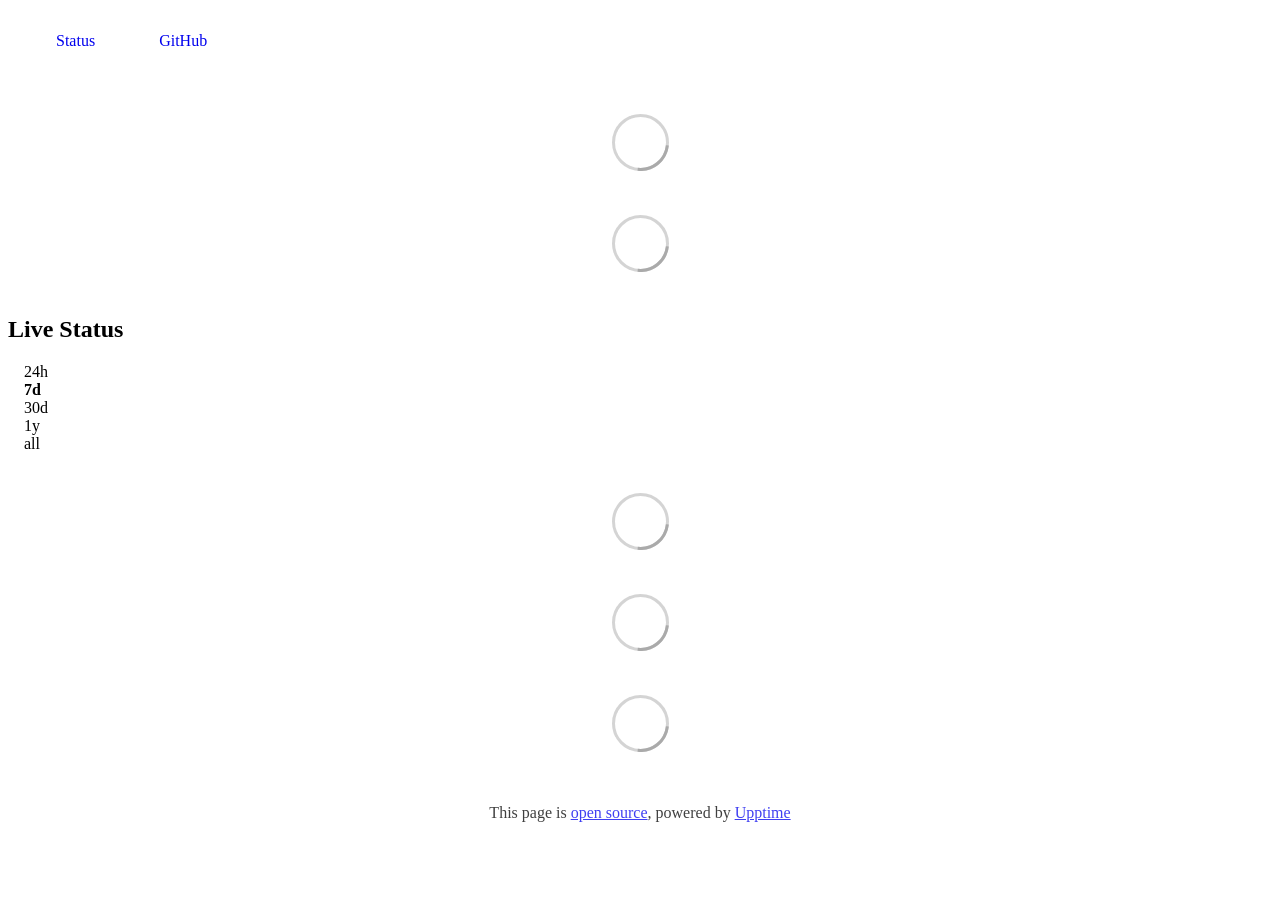
==== commit 3ebb4d2d: "deploy: 4e9d52722a9b25f6b96695491238284818409148" ====
--- a/index.html
+++ b/index.html
@@ -1,4 +1,4 @@
-<!DOCTYPE html> <html lang=en> <head> <meta charset=utf-8> <meta content="width=device-width,initial-scale=1" name=viewport> <meta content=#333333 name=theme-color> <base href=/ > <link href=manifest.json rel=manifest crossorigin=use-credentials> <script>__SAPPER__={baseUrl:"",preloaded:[void 0,{}]};if('serviceWorker' in navigator)navigator.serviceWorker.register('/service-worker.js');(function(){try{eval("async function x(){}");var main="/client/client.7d13324f.js"}catch(e){main="/client/legacy/client.38192144.js"};var s=document.createElement("script");try{new Function("if(0)import('')")();s.src=main;s.type="module";s.crossOrigin="use-credentials";}catch(e){s.src="/client/shimport@2.0.5.js";s.setAttribute("data-main",main);}document.head.appendChild(s);}());</script> <link href=client/client-31a52aa5.css rel=stylesheet><link href=client/createOctokit-a85f76c7.css rel=stylesheet><link href=client/index-b0b6455a.css rel=stylesheet> <title>NiGhTHawK Status Page</title><link href=https://status.nighthawk.co.za/themes/dark.css rel=stylesheet><link href=https://status.nighthawk.co.za/global.css rel=stylesheet><link href=https://raw.githubusercontent.com/upptime/upptime/master/assets/upptime-icon.svg rel=icon type=image/svg><link href=/logo-192.png rel=icon type=image/png> <link href=/client/client.7d13324f.js rel=modulepreload as=script crossorigin=use-credentials><link href=/client/client-31a52aa5.css rel=preload as=style><link href=/client/index.76488d70.js rel=modulepreload as=script crossorigin=use-credentials><link href=/client/createOctokit.2a3c8bcb.js rel=modulepreload as=script crossorigin=use-credentials><link href=/client/inject_styles.803b7e80.js rel=modulepreload as=script crossorigin=use-credentials><link href=/client/createOctokit-a85f76c7.css rel=preload as=style><link href=/client/index-b0b6455a.css rel=preload as=style></head> <body> <div id=sapper> <nav class=svelte-a08hsz><div class="svelte-a08hsz container"> <ul class=svelte-a08hsz><li><a href=/ class=svelte-a08hsz target=_self aria-current=page>Status</a> <li><a href=https://github.com/cliffordwhansen/upptime class=svelte-a08hsz target=_self>GitHub</a> </li> </ul></div> </nav> <main class=container> <header class=svelte-ngkazm> </header> <section class=svelte-8lnl4f><div class="svelte-68jxue loading"><svg class=svelte-68jxue height=38 stroke=#aaa width=38 xmlns=http://www.w3.org/2000/svg><g fill=none fill-rule=evenodd><g stroke-width=2 transform="translate(1 1)"><circle cx=18 cy=18 r=18 stroke-opacity=.5></circle><path d="M36 18c0-9.94-8.06-18-18-18"><animateTransform attributeName=transform dur=1s from="0 18 18" repeatCount=indefinite to="360 18 18" type=rotate></animateTransform></path></g></g></svg></div> </section> <section class=svelte-8lnl4f><div class="svelte-68jxue loading"><svg class=svelte-68jxue height=38 stroke=#aaa width=38 xmlns=http://www.w3.org/2000/svg><g fill=none fill-rule=evenodd><g stroke-width=2 transform="translate(1 1)"><circle cx=18 cy=18 r=18 stroke-opacity=.5></circle><path d="M36 18c0-9.94-8.06-18-18-18"><animateTransform attributeName=transform dur=1s from="0 18 18" repeatCount=indefinite to="360 18 18" type=rotate></animateTransform></path></g></g></svg></div> </section> <div class="svelte-fqsq6s f changed"><h2>Live Status</h2> <form class="svelte-fqsq6s f r"><div><input class=svelte-fqsq6s id=data_day name=d type=radio value=day><label class=svelte-fqsq6s for=data_day>24h</label></div> <div><input class=svelte-fqsq6s id=data_week name=d type=radio value=week checked><label class=svelte-fqsq6s for=data_week>7d</label></div> <div><input class=svelte-fqsq6s id=data_month name=d type=radio value=month><label class=svelte-fqsq6s for=data_month>30d</label></div> <div><input class=svelte-fqsq6s id=data_year name=d type=radio value=year><label class=svelte-fqsq6s for=data_year>1y</label></div> <div><input class=svelte-fqsq6s id=data_all name=d type=radio value=all><label class=svelte-fqsq6s for=data_all>all</label></div></form></div> <section class="svelte-fqsq6s live-status"><div class="svelte-68jxue loading"><svg class=svelte-68jxue height=38 stroke=#aaa width=38 xmlns=http://www.w3.org/2000/svg><g fill=none fill-rule=evenodd><g stroke-width=2 transform="translate(1 1)"><circle cx=18 cy=18 r=18 stroke-opacity=.5></circle><path d="M36 18c0-9.94-8.06-18-18-18"><animateTransform attributeName=transform dur=1s from="0 18 18" repeatCount=indefinite to="360 18 18" type=rotate></animateTransform></path></g></g></svg></div> </section> <section><div class="svelte-68jxue loading"><svg class=svelte-68jxue height=38 stroke=#aaa width=38 xmlns=http://www.w3.org/2000/svg><g fill=none fill-rule=evenodd><g stroke-width=2 transform="translate(1 1)"><circle cx=18 cy=18 r=18 stroke-opacity=.5></circle><path d="M36 18c0-9.94-8.06-18-18-18"><animateTransform attributeName=transform dur=1s from="0 18 18" repeatCount=indefinite to="360 18 18" type=rotate></animateTransform></path></g></g></svg></div> </section> <section><div class="svelte-68jxue loading"><svg class=svelte-68jxue height=38 stroke=#aaa width=38 xmlns=http://www.w3.org/2000/svg><g fill=none fill-rule=evenodd><g stroke-width=2 transform="translate(1 1)"><circle cx=18 cy=18 r=18 stroke-opacity=.5></circle><path d="M36 18c0-9.94-8.06-18-18-18"><animateTransform attributeName=transform dur=1s from="0 18 18" repeatCount=indefinite to="360 18 18" type=rotate></animateTransform></path></g></g></svg></div></section></main> <footer class=svelte-jbr799><p>This page is <a href=https://github.com/cliffordwhansen/upptime>open source</a>, powered by <a href=https://upptime.js.org>Upptime</a></p> </footer></div> <script> try {
+<!DOCTYPE html> <html lang=en> <head> <meta charset=utf-8> <meta content="width=device-width,initial-scale=1" name=viewport> <meta content=#333333 name=theme-color> <base href=/ > <link href=manifest.json rel=manifest crossorigin=use-credentials> <script>__SAPPER__={baseUrl:"",preloaded:[void 0,{}]};if('serviceWorker' in navigator)navigator.serviceWorker.register('/service-worker.js');(function(){try{eval("async function x(){}");var main="/client/client.ac36c705.js"}catch(e){main="/client/legacy/client.117b1c36.js"};var s=document.createElement("script");try{new Function("if(0)import('')")();s.src=main;s.type="module";s.crossOrigin="use-credentials";}catch(e){s.src="/client/shimport@2.0.5.js";s.setAttribute("data-main",main);}document.head.appendChild(s);}());</script> <link href=client/client-31a52aa5.css rel=stylesheet><link href=client/createOctokit-a85f76c7.css rel=stylesheet><link href=client/index-b0b6455a.css rel=stylesheet> <title>NiGhTHawK Status Page</title><link href=https://status.nighthawk.co.za/themes/dark.css rel=stylesheet><link href=https://status.nighthawk.co.za/global.css rel=stylesheet><link href=https://raw.githubusercontent.com/upptime/upptime/master/assets/upptime-icon.svg rel=icon type=image/svg><link href=/logo-192.png rel=icon type=image/png> <link href=/client/client.ac36c705.js rel=modulepreload as=script crossorigin=use-credentials><link href=/client/client-31a52aa5.css rel=preload as=style><link href=/client/index.1c850a92.js rel=modulepreload as=script crossorigin=use-credentials><link href=/client/createOctokit.5dfcc604.js rel=modulepreload as=script crossorigin=use-credentials><link href=/client/inject_styles.803b7e80.js rel=modulepreload as=script crossorigin=use-credentials><link href=/client/createOctokit-a85f76c7.css rel=preload as=style><link href=/client/index-b0b6455a.css rel=preload as=style></head> <body> <div id=sapper> <nav class=svelte-a08hsz><div class="svelte-a08hsz container"> <ul class=svelte-a08hsz><li><a href=/ class=svelte-a08hsz target=_self aria-current=page>Status</a> <li><a href=https://github.com/cliffordwhansen/upptime class=svelte-a08hsz target=_self>GitHub</a> </li> </ul></div> </nav> <main class=container> <header class=svelte-ngkazm> </header> <section class=svelte-8lnl4f><div class="svelte-68jxue loading"><svg class=svelte-68jxue height=38 stroke=#aaa width=38 xmlns=http://www.w3.org/2000/svg><g fill=none fill-rule=evenodd><g stroke-width=2 transform="translate(1 1)"><circle cx=18 cy=18 r=18 stroke-opacity=.5></circle><path d="M36 18c0-9.94-8.06-18-18-18"><animateTransform attributeName=transform dur=1s from="0 18 18" repeatCount=indefinite to="360 18 18" type=rotate></animateTransform></path></g></g></svg></div> </section> <section class=svelte-8lnl4f><div class="svelte-68jxue loading"><svg class=svelte-68jxue height=38 stroke=#aaa width=38 xmlns=http://www.w3.org/2000/svg><g fill=none fill-rule=evenodd><g stroke-width=2 transform="translate(1 1)"><circle cx=18 cy=18 r=18 stroke-opacity=.5></circle><path d="M36 18c0-9.94-8.06-18-18-18"><animateTransform attributeName=transform dur=1s from="0 18 18" repeatCount=indefinite to="360 18 18" type=rotate></animateTransform></path></g></g></svg></div> </section> <div class="svelte-fqsq6s f changed"><h2>Live Status</h2> <form class="svelte-fqsq6s f r"><div><input class=svelte-fqsq6s id=data_day name=d type=radio value=day><label class=svelte-fqsq6s for=data_day>24h</label></div> <div><input class=svelte-fqsq6s id=data_week name=d type=radio value=week checked><label class=svelte-fqsq6s for=data_week>7d</label></div> <div><input class=svelte-fqsq6s id=data_month name=d type=radio value=month><label class=svelte-fqsq6s for=data_month>30d</label></div> <div><input class=svelte-fqsq6s id=data_year name=d type=radio value=year><label class=svelte-fqsq6s for=data_year>1y</label></div> <div><input class=svelte-fqsq6s id=data_all name=d type=radio value=all><label class=svelte-fqsq6s for=data_all>all</label></div></form></div> <section class="svelte-fqsq6s live-status"><div class="svelte-68jxue loading"><svg class=svelte-68jxue height=38 stroke=#aaa width=38 xmlns=http://www.w3.org/2000/svg><g fill=none fill-rule=evenodd><g stroke-width=2 transform="translate(1 1)"><circle cx=18 cy=18 r=18 stroke-opacity=.5></circle><path d="M36 18c0-9.94-8.06-18-18-18"><animateTransform attributeName=transform dur=1s from="0 18 18" repeatCount=indefinite to="360 18 18" type=rotate></animateTransform></path></g></g></svg></div> </section> <section><div class="svelte-68jxue loading"><svg class=svelte-68jxue height=38 stroke=#aaa width=38 xmlns=http://www.w3.org/2000/svg><g fill=none fill-rule=evenodd><g stroke-width=2 transform="translate(1 1)"><circle cx=18 cy=18 r=18 stroke-opacity=.5></circle><path d="M36 18c0-9.94-8.06-18-18-18"><animateTransform attributeName=transform dur=1s from="0 18 18" repeatCount=indefinite to="360 18 18" type=rotate></animateTransform></path></g></g></svg></div> </section> <section><div class="svelte-68jxue loading"><svg class=svelte-68jxue height=38 stroke=#aaa width=38 xmlns=http://www.w3.org/2000/svg><g fill=none fill-rule=evenodd><g stroke-width=2 transform="translate(1 1)"><circle cx=18 cy=18 r=18 stroke-opacity=.5></circle><path d="M36 18c0-9.94-8.06-18-18-18"><animateTransform attributeName=transform dur=1s from="0 18 18" repeatCount=indefinite to="360 18 18" type=rotate></animateTransform></path></g></g></svg></div></section></main> <footer class=svelte-jbr799><p>This page is <a href=https://github.com/cliffordwhansen/upptime>open source</a>, powered by <a href=https://upptime.js.org>Upptime</a></p> </footer></div> <script> try {
         if (typeof window !== "undefined" && window.navigator && navigator.serviceWorker) {
           navigator.serviceWorker.getRegistrations().then(function (registrations) {
             for (let registration of registrations) {
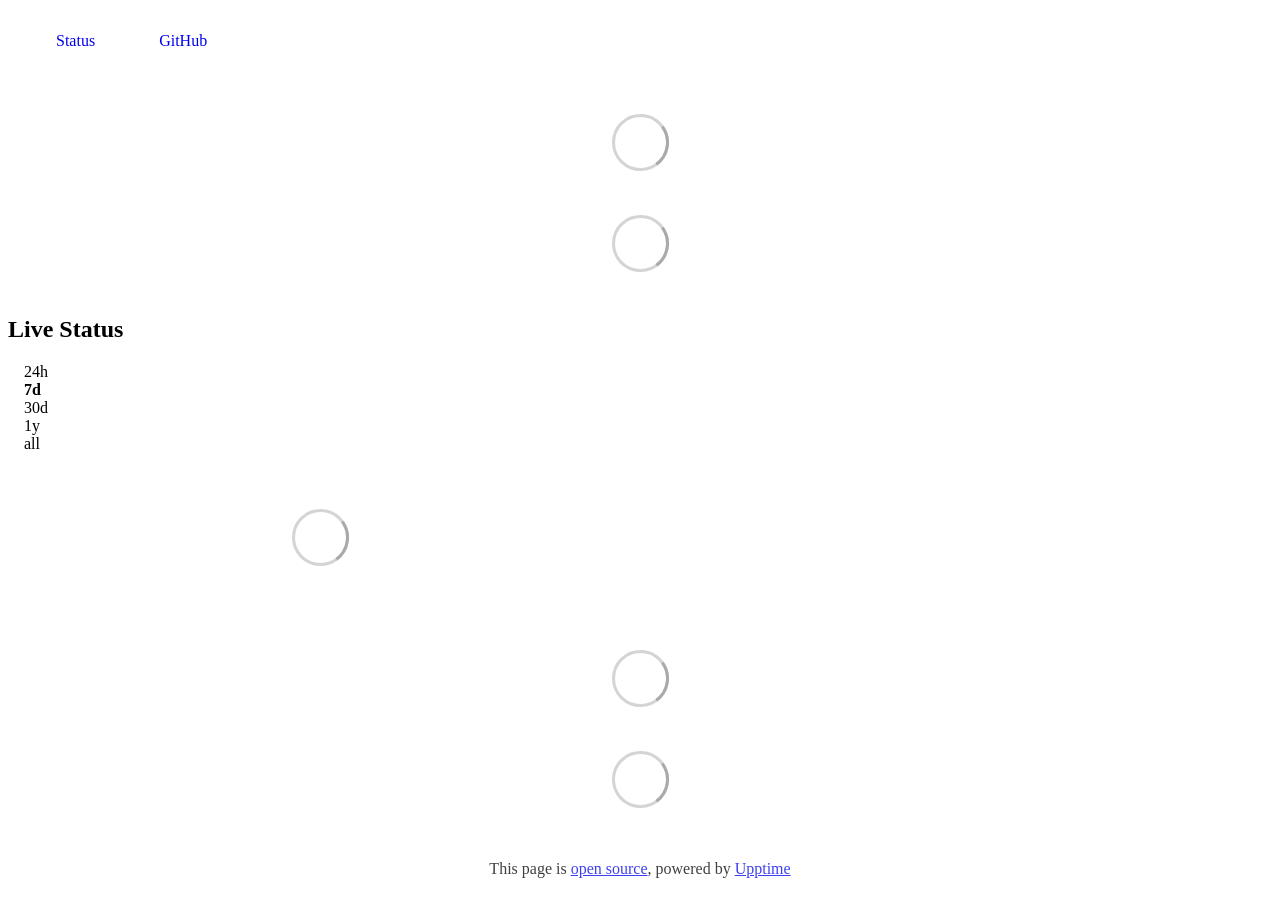
==== commit 117a85b4: "deploy: 7b9336980af1fa279ddb620f86f0c35d74882aff" ====
--- a/index.html
+++ b/index.html
@@ -1,4 +1,4 @@
-<!DOCTYPE html> <html lang=en> <head> <meta charset=utf-8> <meta content="width=device-width,initial-scale=1" name=viewport> <meta content=#333333 name=theme-color> <base href=/ > <link href=manifest.json rel=manifest crossorigin=use-credentials> <script>__SAPPER__={baseUrl:"",preloaded:[void 0,{}]};if('serviceWorker' in navigator)navigator.serviceWorker.register('/service-worker.js');(function(){try{eval("async function x(){}");var main="/client/client.ac36c705.js"}catch(e){main="/client/legacy/client.117b1c36.js"};var s=document.createElement("script");try{new Function("if(0)import('')")();s.src=main;s.type="module";s.crossOrigin="use-credentials";}catch(e){s.src="/client/shimport@2.0.5.js";s.setAttribute("data-main",main);}document.head.appendChild(s);}());</script> <link href=client/client-31a52aa5.css rel=stylesheet><link href=client/createOctokit-a85f76c7.css rel=stylesheet><link href=client/index-b0b6455a.css rel=stylesheet> <title>NiGhTHawK Status Page</title><link href=https://status.nighthawk.co.za/themes/dark.css rel=stylesheet><link href=https://status.nighthawk.co.za/global.css rel=stylesheet><link href=https://raw.githubusercontent.com/upptime/upptime/master/assets/upptime-icon.svg rel=icon type=image/svg><link href=/logo-192.png rel=icon type=image/png> <link href=/client/client.ac36c705.js rel=modulepreload as=script crossorigin=use-credentials><link href=/client/client-31a52aa5.css rel=preload as=style><link href=/client/index.1c850a92.js rel=modulepreload as=script crossorigin=use-credentials><link href=/client/createOctokit.5dfcc604.js rel=modulepreload as=script crossorigin=use-credentials><link href=/client/inject_styles.803b7e80.js rel=modulepreload as=script crossorigin=use-credentials><link href=/client/createOctokit-a85f76c7.css rel=preload as=style><link href=/client/index-b0b6455a.css rel=preload as=style></head> <body> <div id=sapper> <nav class=svelte-a08hsz><div class="svelte-a08hsz container"> <ul class=svelte-a08hsz><li><a href=/ class=svelte-a08hsz target=_self aria-current=page>Status</a> <li><a href=https://github.com/cliffordwhansen/upptime class=svelte-a08hsz target=_self>GitHub</a> </li> </ul></div> </nav> <main class=container> <header class=svelte-ngkazm> </header> <section class=svelte-8lnl4f><div class="svelte-68jxue loading"><svg class=svelte-68jxue height=38 stroke=#aaa width=38 xmlns=http://www.w3.org/2000/svg><g fill=none fill-rule=evenodd><g stroke-width=2 transform="translate(1 1)"><circle cx=18 cy=18 r=18 stroke-opacity=.5></circle><path d="M36 18c0-9.94-8.06-18-18-18"><animateTransform attributeName=transform dur=1s from="0 18 18" repeatCount=indefinite to="360 18 18" type=rotate></animateTransform></path></g></g></svg></div> </section> <section class=svelte-8lnl4f><div class="svelte-68jxue loading"><svg class=svelte-68jxue height=38 stroke=#aaa width=38 xmlns=http://www.w3.org/2000/svg><g fill=none fill-rule=evenodd><g stroke-width=2 transform="translate(1 1)"><circle cx=18 cy=18 r=18 stroke-opacity=.5></circle><path d="M36 18c0-9.94-8.06-18-18-18"><animateTransform attributeName=transform dur=1s from="0 18 18" repeatCount=indefinite to="360 18 18" type=rotate></animateTransform></path></g></g></svg></div> </section> <div class="svelte-fqsq6s f changed"><h2>Live Status</h2> <form class="svelte-fqsq6s f r"><div><input class=svelte-fqsq6s id=data_day name=d type=radio value=day><label class=svelte-fqsq6s for=data_day>24h</label></div> <div><input class=svelte-fqsq6s id=data_week name=d type=radio value=week checked><label class=svelte-fqsq6s for=data_week>7d</label></div> <div><input class=svelte-fqsq6s id=data_month name=d type=radio value=month><label class=svelte-fqsq6s for=data_month>30d</label></div> <div><input class=svelte-fqsq6s id=data_year name=d type=radio value=year><label class=svelte-fqsq6s for=data_year>1y</label></div> <div><input class=svelte-fqsq6s id=data_all name=d type=radio value=all><label class=svelte-fqsq6s for=data_all>all</label></div></form></div> <section class="svelte-fqsq6s live-status"><div class="svelte-68jxue loading"><svg class=svelte-68jxue height=38 stroke=#aaa width=38 xmlns=http://www.w3.org/2000/svg><g fill=none fill-rule=evenodd><g stroke-width=2 transform="translate(1 1)"><circle cx=18 cy=18 r=18 stroke-opacity=.5></circle><path d="M36 18c0-9.94-8.06-18-18-18"><animateTransform attributeName=transform dur=1s from="0 18 18" repeatCount=indefinite to="360 18 18" type=rotate></animateTransform></path></g></g></svg></div> </section> <section><div class="svelte-68jxue loading"><svg class=svelte-68jxue height=38 stroke=#aaa width=38 xmlns=http://www.w3.org/2000/svg><g fill=none fill-rule=evenodd><g stroke-width=2 transform="translate(1 1)"><circle cx=18 cy=18 r=18 stroke-opacity=.5></circle><path d="M36 18c0-9.94-8.06-18-18-18"><animateTransform attributeName=transform dur=1s from="0 18 18" repeatCount=indefinite to="360 18 18" type=rotate></animateTransform></path></g></g></svg></div> </section> <section><div class="svelte-68jxue loading"><svg class=svelte-68jxue height=38 stroke=#aaa width=38 xmlns=http://www.w3.org/2000/svg><g fill=none fill-rule=evenodd><g stroke-width=2 transform="translate(1 1)"><circle cx=18 cy=18 r=18 stroke-opacity=.5></circle><path d="M36 18c0-9.94-8.06-18-18-18"><animateTransform attributeName=transform dur=1s from="0 18 18" repeatCount=indefinite to="360 18 18" type=rotate></animateTransform></path></g></g></svg></div></section></main> <footer class=svelte-jbr799><p>This page is <a href=https://github.com/cliffordwhansen/upptime>open source</a>, powered by <a href=https://upptime.js.org>Upptime</a></p> </footer></div> <script> try {
+<!DOCTYPE html> <html lang=en> <head> <meta charset=utf-8> <meta content="width=device-width,initial-scale=1" name=viewport> <meta content=#333333 name=theme-color> <base href=/ > <link href=manifest.json rel=manifest crossorigin=use-credentials> <script>__SAPPER__={baseUrl:"",preloaded:[void 0,{}]};if('serviceWorker' in navigator)navigator.serviceWorker.register('/service-worker.js');(function(){try{eval("async function x(){}");var main="/client/client.fe2784fb.js"}catch(e){main="/client/legacy/client.c52c9580.js"};var s=document.createElement("script");try{new Function("if(0)import('')")();s.src=main;s.type="module";s.crossOrigin="use-credentials";}catch(e){s.src="/client/shimport@2.0.5.js";s.setAttribute("data-main",main);}document.head.appendChild(s);}());</script> <link href=client/client-31a52aa5.css rel=stylesheet><link href=client/createOctokit-a85f76c7.css rel=stylesheet><link href=client/index-b0b6455a.css rel=stylesheet> <title>NiGhTHawK Status Page</title><link href=https://status.nighthawk.co.za/themes/dark.css rel=stylesheet><link href=https://status.nighthawk.co.za/global.css rel=stylesheet><link href=https://raw.githubusercontent.com/upptime/upptime/master/assets/upptime-icon.svg rel=icon type=image/svg><link href=/logo-192.png rel=icon type=image/png><style>section.live-status{display:grid!important;grid-template-columns:repeat(2,1fr)!important;gap:16px!important;margin-top:16px!important}section.live-status article.up{margin-bottom:0!important;margin-top:0!important}@media (max-width:768px){section.live-status{grid-template-columns:1fr!important}}</style> <link href=/client/client.fe2784fb.js rel=modulepreload as=script crossorigin=use-credentials><link href=/client/client-31a52aa5.css rel=preload as=style><link href=/client/index.6fa02660.js rel=modulepreload as=script crossorigin=use-credentials><link href=/client/createOctokit.d86128b7.js rel=modulepreload as=script crossorigin=use-credentials><link href=/client/inject_styles.803b7e80.js rel=modulepreload as=script crossorigin=use-credentials><link href=/client/createOctokit-a85f76c7.css rel=preload as=style><link href=/client/index-b0b6455a.css rel=preload as=style></head> <body> <div id=sapper> <nav class=svelte-a08hsz><div class="svelte-a08hsz container"> <ul class=svelte-a08hsz><li><a href=/ class=svelte-a08hsz target=_self aria-current=page>Status</a> <li><a href=https://github.com/cliffordwhansen/upptime class=svelte-a08hsz target=_self>GitHub</a> </li> </ul></div> </nav> <main class=container> <header class=svelte-ngkazm> </header> <section class=svelte-8lnl4f><div class="svelte-68jxue loading"><svg class=svelte-68jxue height=38 stroke=#aaa width=38 xmlns=http://www.w3.org/2000/svg><g fill=none fill-rule=evenodd><g stroke-width=2 transform="translate(1 1)"><circle cx=18 cy=18 r=18 stroke-opacity=.5></circle><path d="M36 18c0-9.94-8.06-18-18-18"><animateTransform attributeName=transform dur=1s from="0 18 18" repeatCount=indefinite to="360 18 18" type=rotate></animateTransform></path></g></g></svg></div> </section> <section class=svelte-8lnl4f><div class="svelte-68jxue loading"><svg class=svelte-68jxue height=38 stroke=#aaa width=38 xmlns=http://www.w3.org/2000/svg><g fill=none fill-rule=evenodd><g stroke-width=2 transform="translate(1 1)"><circle cx=18 cy=18 r=18 stroke-opacity=.5></circle><path d="M36 18c0-9.94-8.06-18-18-18"><animateTransform attributeName=transform dur=1s from="0 18 18" repeatCount=indefinite to="360 18 18" type=rotate></animateTransform></path></g></g></svg></div> </section> <div class="svelte-fqsq6s f changed"><h2>Live Status</h2> <form class="svelte-fqsq6s f r"><div><input class=svelte-fqsq6s id=data_day name=d type=radio value=day><label class=svelte-fqsq6s for=data_day>24h</label></div> <div><input class=svelte-fqsq6s id=data_week name=d type=radio value=week checked><label class=svelte-fqsq6s for=data_week>7d</label></div> <div><input class=svelte-fqsq6s id=data_month name=d type=radio value=month><label class=svelte-fqsq6s for=data_month>30d</label></div> <div><input class=svelte-fqsq6s id=data_year name=d type=radio value=year><label class=svelte-fqsq6s for=data_year>1y</label></div> <div><input class=svelte-fqsq6s id=data_all name=d type=radio value=all><label class=svelte-fqsq6s for=data_all>all</label></div></form></div> <section class="svelte-fqsq6s live-status"><div class="svelte-68jxue loading"><svg class=svelte-68jxue height=38 stroke=#aaa width=38 xmlns=http://www.w3.org/2000/svg><g fill=none fill-rule=evenodd><g stroke-width=2 transform="translate(1 1)"><circle cx=18 cy=18 r=18 stroke-opacity=.5></circle><path d="M36 18c0-9.94-8.06-18-18-18"><animateTransform attributeName=transform dur=1s from="0 18 18" repeatCount=indefinite to="360 18 18" type=rotate></animateTransform></path></g></g></svg></div> </section> <section><div class="svelte-68jxue loading"><svg class=svelte-68jxue height=38 stroke=#aaa width=38 xmlns=http://www.w3.org/2000/svg><g fill=none fill-rule=evenodd><g stroke-width=2 transform="translate(1 1)"><circle cx=18 cy=18 r=18 stroke-opacity=.5></circle><path d="M36 18c0-9.94-8.06-18-18-18"><animateTransform attributeName=transform dur=1s from="0 18 18" repeatCount=indefinite to="360 18 18" type=rotate></animateTransform></path></g></g></svg></div> </section> <section><div class="svelte-68jxue loading"><svg class=svelte-68jxue height=38 stroke=#aaa width=38 xmlns=http://www.w3.org/2000/svg><g fill=none fill-rule=evenodd><g stroke-width=2 transform="translate(1 1)"><circle cx=18 cy=18 r=18 stroke-opacity=.5></circle><path d="M36 18c0-9.94-8.06-18-18-18"><animateTransform attributeName=transform dur=1s from="0 18 18" repeatCount=indefinite to="360 18 18" type=rotate></animateTransform></path></g></g></svg></div></section></main> <footer class=svelte-jbr799><p>This page is <a href=https://github.com/cliffordwhansen/upptime>open source</a>, powered by <a href=https://upptime.js.org>Upptime</a></p> </footer></div> <script> try {
         if (typeof window !== "undefined" && window.navigator && navigator.serviceWorker) {
           navigator.serviceWorker.getRegistrations().then(function (registrations) {
             for (let registration of registrations) {
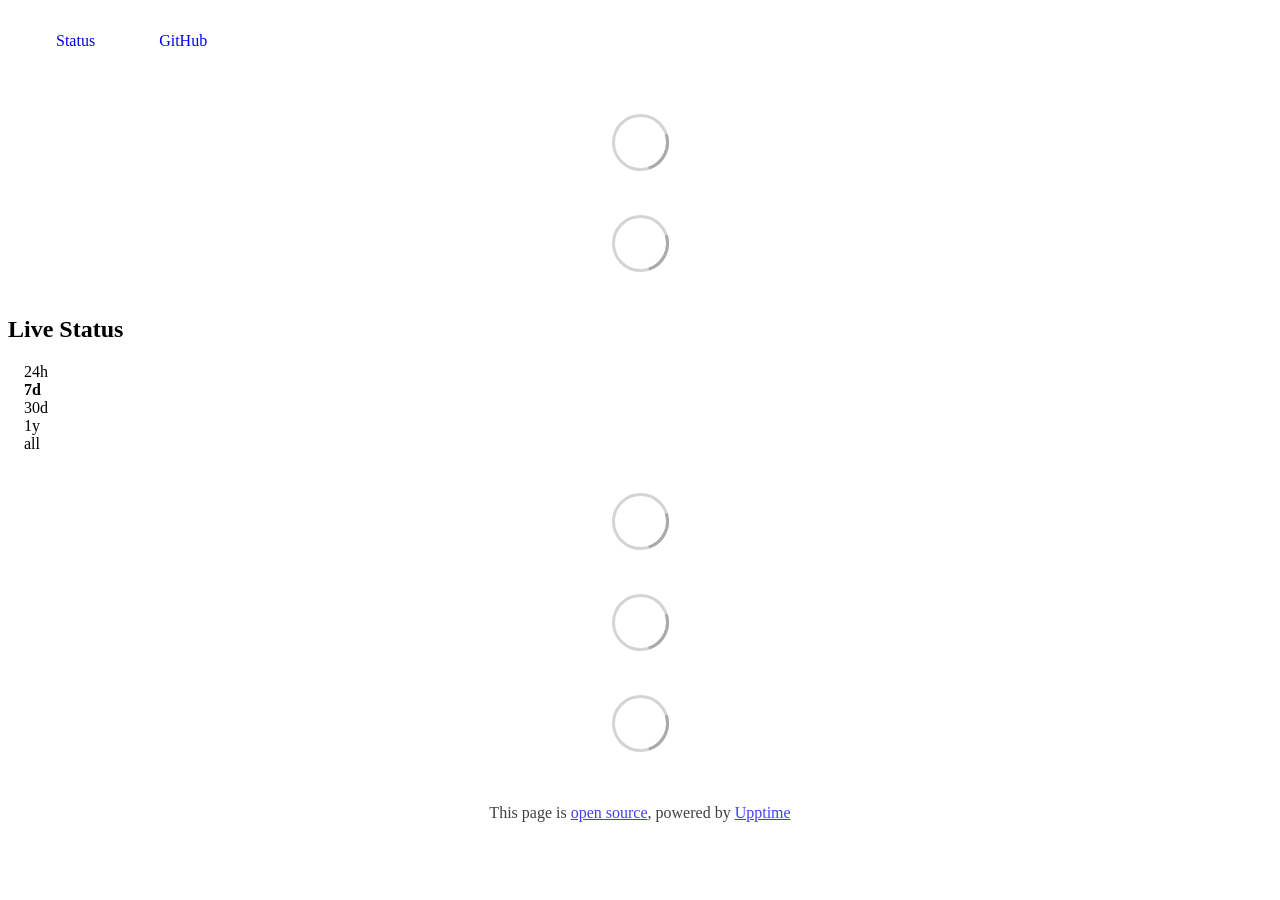
==== commit c8b8ee6e: "deploy: acad0974f79950bce68d1fb1eb9a3104bb933df0" ====
--- a/index.html
+++ b/index.html
@@ -1,4 +1,4 @@
-<!DOCTYPE html> <html lang=en> <head> <meta charset=utf-8> <meta content="width=device-width,initial-scale=1" name=viewport> <meta content=#333333 name=theme-color> <base href=/ > <link href=manifest.json rel=manifest crossorigin=use-credentials> <script>__SAPPER__={baseUrl:"",preloaded:[void 0,{}]};if('serviceWorker' in navigator)navigator.serviceWorker.register('/service-worker.js');(function(){try{eval("async function x(){}");var main="/client/client.fe2784fb.js"}catch(e){main="/client/legacy/client.c52c9580.js"};var s=document.createElement("script");try{new Function("if(0)import('')")();s.src=main;s.type="module";s.crossOrigin="use-credentials";}catch(e){s.src="/client/shimport@2.0.5.js";s.setAttribute("data-main",main);}document.head.appendChild(s);}());</script> <link href=client/client-31a52aa5.css rel=stylesheet><link href=client/createOctokit-a85f76c7.css rel=stylesheet><link href=client/index-b0b6455a.css rel=stylesheet> <title>NiGhTHawK Status Page</title><link href=https://status.nighthawk.co.za/themes/dark.css rel=stylesheet><link href=https://status.nighthawk.co.za/global.css rel=stylesheet><link href=https://raw.githubusercontent.com/upptime/upptime/master/assets/upptime-icon.svg rel=icon type=image/svg><link href=/logo-192.png rel=icon type=image/png><style>section.live-status{display:grid!important;grid-template-columns:repeat(2,1fr)!important;gap:16px!important;margin-top:16px!important}section.live-status article.up{margin-bottom:0!important;margin-top:0!important}@media (max-width:768px){section.live-status{grid-template-columns:1fr!important}}</style> <link href=/client/client.fe2784fb.js rel=modulepreload as=script crossorigin=use-credentials><link href=/client/client-31a52aa5.css rel=preload as=style><link href=/client/index.6fa02660.js rel=modulepreload as=script crossorigin=use-credentials><link href=/client/createOctokit.d86128b7.js rel=modulepreload as=script crossorigin=use-credentials><link href=/client/inject_styles.803b7e80.js rel=modulepreload as=script crossorigin=use-credentials><link href=/client/createOctokit-a85f76c7.css rel=preload as=style><link href=/client/index-b0b6455a.css rel=preload as=style></head> <body> <div id=sapper> <nav class=svelte-a08hsz><div class="svelte-a08hsz container"> <ul class=svelte-a08hsz><li><a href=/ class=svelte-a08hsz target=_self aria-current=page>Status</a> <li><a href=https://github.com/cliffordwhansen/upptime class=svelte-a08hsz target=_self>GitHub</a> </li> </ul></div> </nav> <main class=container> <header class=svelte-ngkazm> </header> <section class=svelte-8lnl4f><div class="svelte-68jxue loading"><svg class=svelte-68jxue height=38 stroke=#aaa width=38 xmlns=http://www.w3.org/2000/svg><g fill=none fill-rule=evenodd><g stroke-width=2 transform="translate(1 1)"><circle cx=18 cy=18 r=18 stroke-opacity=.5></circle><path d="M36 18c0-9.94-8.06-18-18-18"><animateTransform attributeName=transform dur=1s from="0 18 18" repeatCount=indefinite to="360 18 18" type=rotate></animateTransform></path></g></g></svg></div> </section> <section class=svelte-8lnl4f><div class="svelte-68jxue loading"><svg class=svelte-68jxue height=38 stroke=#aaa width=38 xmlns=http://www.w3.org/2000/svg><g fill=none fill-rule=evenodd><g stroke-width=2 transform="translate(1 1)"><circle cx=18 cy=18 r=18 stroke-opacity=.5></circle><path d="M36 18c0-9.94-8.06-18-18-18"><animateTransform attributeName=transform dur=1s from="0 18 18" repeatCount=indefinite to="360 18 18" type=rotate></animateTransform></path></g></g></svg></div> </section> <div class="svelte-fqsq6s f changed"><h2>Live Status</h2> <form class="svelte-fqsq6s f r"><div><input class=svelte-fqsq6s id=data_day name=d type=radio value=day><label class=svelte-fqsq6s for=data_day>24h</label></div> <div><input class=svelte-fqsq6s id=data_week name=d type=radio value=week checked><label class=svelte-fqsq6s for=data_week>7d</label></div> <div><input class=svelte-fqsq6s id=data_month name=d type=radio value=month><label class=svelte-fqsq6s for=data_month>30d</label></div> <div><input class=svelte-fqsq6s id=data_year name=d type=radio value=year><label class=svelte-fqsq6s for=data_year>1y</label></div> <div><input class=svelte-fqsq6s id=data_all name=d type=radio value=all><label class=svelte-fqsq6s for=data_all>all</label></div></form></div> <section class="svelte-fqsq6s live-status"><div class="svelte-68jxue loading"><svg class=svelte-68jxue height=38 stroke=#aaa width=38 xmlns=http://www.w3.org/2000/svg><g fill=none fill-rule=evenodd><g stroke-width=2 transform="translate(1 1)"><circle cx=18 cy=18 r=18 stroke-opacity=.5></circle><path d="M36 18c0-9.94-8.06-18-18-18"><animateTransform attributeName=transform dur=1s from="0 18 18" repeatCount=indefinite to="360 18 18" type=rotate></animateTransform></path></g></g></svg></div> </section> <section><div class="svelte-68jxue loading"><svg class=svelte-68jxue height=38 stroke=#aaa width=38 xmlns=http://www.w3.org/2000/svg><g fill=none fill-rule=evenodd><g stroke-width=2 transform="translate(1 1)"><circle cx=18 cy=18 r=18 stroke-opacity=.5></circle><path d="M36 18c0-9.94-8.06-18-18-18"><animateTransform attributeName=transform dur=1s from="0 18 18" repeatCount=indefinite to="360 18 18" type=rotate></animateTransform></path></g></g></svg></div> </section> <section><div class="svelte-68jxue loading"><svg class=svelte-68jxue height=38 stroke=#aaa width=38 xmlns=http://www.w3.org/2000/svg><g fill=none fill-rule=evenodd><g stroke-width=2 transform="translate(1 1)"><circle cx=18 cy=18 r=18 stroke-opacity=.5></circle><path d="M36 18c0-9.94-8.06-18-18-18"><animateTransform attributeName=transform dur=1s from="0 18 18" repeatCount=indefinite to="360 18 18" type=rotate></animateTransform></path></g></g></svg></div></section></main> <footer class=svelte-jbr799><p>This page is <a href=https://github.com/cliffordwhansen/upptime>open source</a>, powered by <a href=https://upptime.js.org>Upptime</a></p> </footer></div> <script> try {
+<!DOCTYPE html> <html lang=en> <head> <meta charset=utf-8> <meta content="width=device-width,initial-scale=1" name=viewport> <meta content=#333333 name=theme-color> <base href=/ > <link href=manifest.json rel=manifest crossorigin=use-credentials> <script>__SAPPER__={baseUrl:"",preloaded:[void 0,{}]};if('serviceWorker' in navigator)navigator.serviceWorker.register('/service-worker.js');(function(){try{eval("async function x(){}");var main="/client/client.44bea88c.js"}catch(e){main="/client/legacy/client.274d4b4b.js"};var s=document.createElement("script");try{new Function("if(0)import('')")();s.src=main;s.type="module";s.crossOrigin="use-credentials";}catch(e){s.src="/client/shimport@2.0.5.js";s.setAttribute("data-main",main);}document.head.appendChild(s);}());</script> <link href=client/client-31a52aa5.css rel=stylesheet><link href=client/createOctokit-a85f76c7.css rel=stylesheet><link href=client/index-b0b6455a.css rel=stylesheet> <title>NiGhTHawK Status Page</title><link href=https://status.nighthawk.co.za/themes/dark.css rel=stylesheet><link href=https://status.nighthawk.co.za/global.css rel=stylesheet><link href=https://raw.githubusercontent.com/upptime/upptime/master/assets/upptime-icon.svg rel=icon type=image/svg><link href=/logo-192.png rel=icon type=image/png><link href=https://status.nighthawk.co.za/custom-styles.css rel=stylesheet> <link href=/client/client.44bea88c.js rel=modulepreload as=script crossorigin=use-credentials><link href=/client/client-31a52aa5.css rel=preload as=style><link href=/client/index.e1e314fe.js rel=modulepreload as=script crossorigin=use-credentials><link href=/client/createOctokit.bf16fc68.js rel=modulepreload as=script crossorigin=use-credentials><link href=/client/inject_styles.803b7e80.js rel=modulepreload as=script crossorigin=use-credentials><link href=/client/createOctokit-a85f76c7.css rel=preload as=style><link href=/client/index-b0b6455a.css rel=preload as=style></head> <body> <div id=sapper> <nav class=svelte-a08hsz><div class="svelte-a08hsz container"> <ul class=svelte-a08hsz><li><a href=/ class=svelte-a08hsz target=_self aria-current=page>Status</a> <li><a href=https://github.com/cliffordwhansen/upptime class=svelte-a08hsz target=_self>GitHub</a> </li> </ul></div> </nav> <main class=container> <header class=svelte-ngkazm> </header> <section class=svelte-8lnl4f><div class="svelte-68jxue loading"><svg class=svelte-68jxue height=38 stroke=#aaa width=38 xmlns=http://www.w3.org/2000/svg><g fill=none fill-rule=evenodd><g stroke-width=2 transform="translate(1 1)"><circle cx=18 cy=18 r=18 stroke-opacity=.5></circle><path d="M36 18c0-9.94-8.06-18-18-18"><animateTransform attributeName=transform dur=1s from="0 18 18" repeatCount=indefinite to="360 18 18" type=rotate></animateTransform></path></g></g></svg></div> </section> <section class=svelte-8lnl4f><div class="svelte-68jxue loading"><svg class=svelte-68jxue height=38 stroke=#aaa width=38 xmlns=http://www.w3.org/2000/svg><g fill=none fill-rule=evenodd><g stroke-width=2 transform="translate(1 1)"><circle cx=18 cy=18 r=18 stroke-opacity=.5></circle><path d="M36 18c0-9.94-8.06-18-18-18"><animateTransform attributeName=transform dur=1s from="0 18 18" repeatCount=indefinite to="360 18 18" type=rotate></animateTransform></path></g></g></svg></div> </section> <div class="svelte-fqsq6s f changed"><h2>Live Status</h2> <form class="svelte-fqsq6s f r"><div><input class=svelte-fqsq6s id=data_day name=d type=radio value=day><label class=svelte-fqsq6s for=data_day>24h</label></div> <div><input class=svelte-fqsq6s id=data_week name=d type=radio value=week checked><label class=svelte-fqsq6s for=data_week>7d</label></div> <div><input class=svelte-fqsq6s id=data_month name=d type=radio value=month><label class=svelte-fqsq6s for=data_month>30d</label></div> <div><input class=svelte-fqsq6s id=data_year name=d type=radio value=year><label class=svelte-fqsq6s for=data_year>1y</label></div> <div><input class=svelte-fqsq6s id=data_all name=d type=radio value=all><label class=svelte-fqsq6s for=data_all>all</label></div></form></div> <section class="svelte-fqsq6s live-status"><div class="svelte-68jxue loading"><svg class=svelte-68jxue height=38 stroke=#aaa width=38 xmlns=http://www.w3.org/2000/svg><g fill=none fill-rule=evenodd><g stroke-width=2 transform="translate(1 1)"><circle cx=18 cy=18 r=18 stroke-opacity=.5></circle><path d="M36 18c0-9.94-8.06-18-18-18"><animateTransform attributeName=transform dur=1s from="0 18 18" repeatCount=indefinite to="360 18 18" type=rotate></animateTransform></path></g></g></svg></div> </section> <section><div class="svelte-68jxue loading"><svg class=svelte-68jxue height=38 stroke=#aaa width=38 xmlns=http://www.w3.org/2000/svg><g fill=none fill-rule=evenodd><g stroke-width=2 transform="translate(1 1)"><circle cx=18 cy=18 r=18 stroke-opacity=.5></circle><path d="M36 18c0-9.94-8.06-18-18-18"><animateTransform attributeName=transform dur=1s from="0 18 18" repeatCount=indefinite to="360 18 18" type=rotate></animateTransform></path></g></g></svg></div> </section> <section><div class="svelte-68jxue loading"><svg class=svelte-68jxue height=38 stroke=#aaa width=38 xmlns=http://www.w3.org/2000/svg><g fill=none fill-rule=evenodd><g stroke-width=2 transform="translate(1 1)"><circle cx=18 cy=18 r=18 stroke-opacity=.5></circle><path d="M36 18c0-9.94-8.06-18-18-18"><animateTransform attributeName=transform dur=1s from="0 18 18" repeatCount=indefinite to="360 18 18" type=rotate></animateTransform></path></g></g></svg></div></section></main> <footer class=svelte-jbr799><p>This page is <a href=https://github.com/cliffordwhansen/upptime>open source</a>, powered by <a href=https://upptime.js.org>Upptime</a></p> </footer></div> <script> try {
         if (typeof window !== "undefined" && window.navigator && navigator.serviceWorker) {
           navigator.serviceWorker.getRegistrations().then(function (registrations) {
             for (let registration of registrations) {
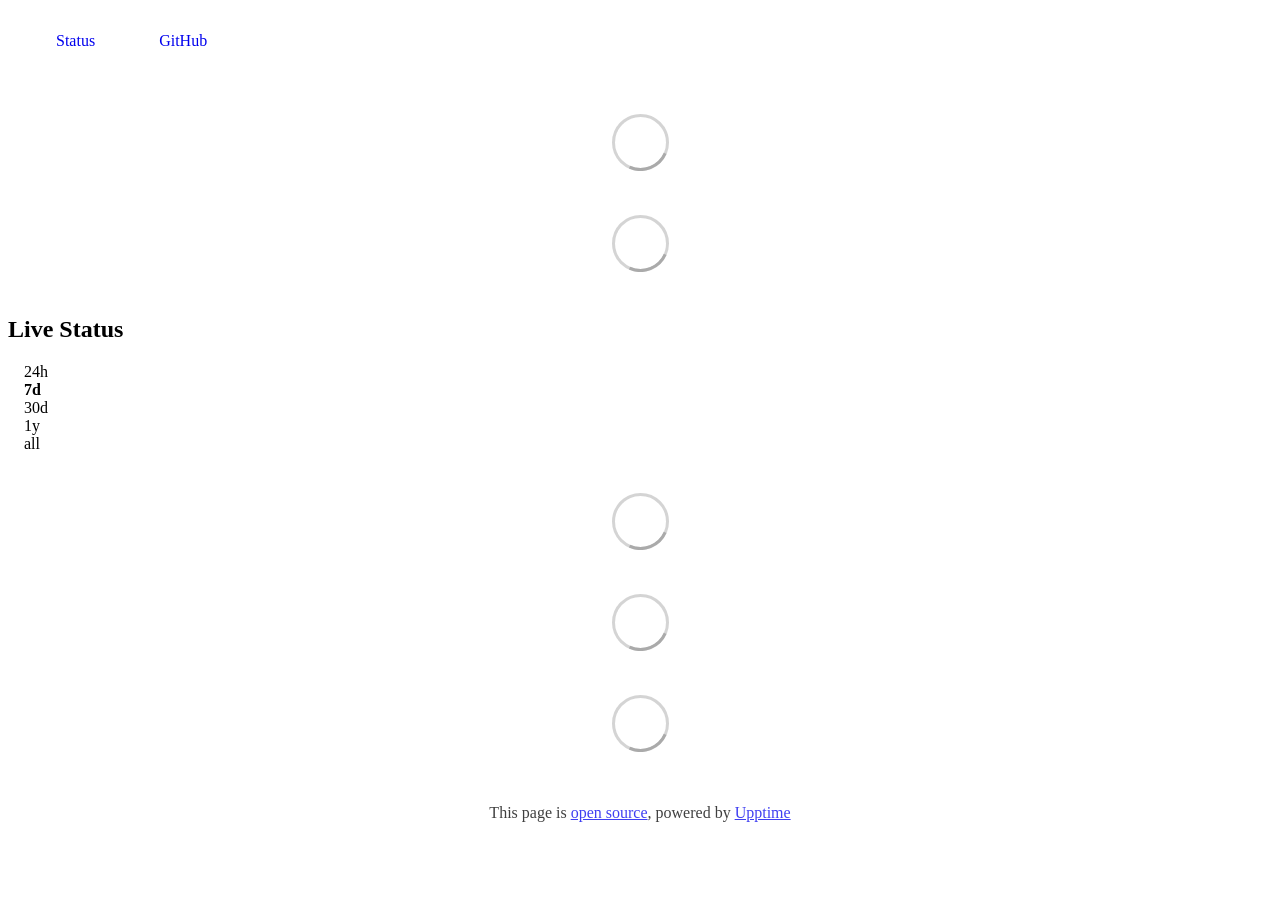
==== commit 18720190: "deploy: c7518446b97331cde2d6b3cb87fd2f34c57f398e" ====
--- a/index.html
+++ b/index.html
@@ -1,4 +1,4 @@
-<!DOCTYPE html> <html lang=en> <head> <meta charset=utf-8> <meta content="width=device-width,initial-scale=1" name=viewport> <meta content=#333333 name=theme-color> <base href=/ > <link href=manifest.json rel=manifest crossorigin=use-credentials> <script>__SAPPER__={baseUrl:"",preloaded:[void 0,{}]};if('serviceWorker' in navigator)navigator.serviceWorker.register('/service-worker.js');(function(){try{eval("async function x(){}");var main="/client/client.44bea88c.js"}catch(e){main="/client/legacy/client.274d4b4b.js"};var s=document.createElement("script");try{new Function("if(0)import('')")();s.src=main;s.type="module";s.crossOrigin="use-credentials";}catch(e){s.src="/client/shimport@2.0.5.js";s.setAttribute("data-main",main);}document.head.appendChild(s);}());</script> <link href=client/client-31a52aa5.css rel=stylesheet><link href=client/createOctokit-a85f76c7.css rel=stylesheet><link href=client/index-b0b6455a.css rel=stylesheet> <title>NiGhTHawK Status Page</title><link href=https://status.nighthawk.co.za/themes/dark.css rel=stylesheet><link href=https://status.nighthawk.co.za/global.css rel=stylesheet><link href=https://raw.githubusercontent.com/upptime/upptime/master/assets/upptime-icon.svg rel=icon type=image/svg><link href=/logo-192.png rel=icon type=image/png><link href=https://status.nighthawk.co.za/custom-styles.css rel=stylesheet> <link href=/client/client.44bea88c.js rel=modulepreload as=script crossorigin=use-credentials><link href=/client/client-31a52aa5.css rel=preload as=style><link href=/client/index.e1e314fe.js rel=modulepreload as=script crossorigin=use-credentials><link href=/client/createOctokit.bf16fc68.js rel=modulepreload as=script crossorigin=use-credentials><link href=/client/inject_styles.803b7e80.js rel=modulepreload as=script crossorigin=use-credentials><link href=/client/createOctokit-a85f76c7.css rel=preload as=style><link href=/client/index-b0b6455a.css rel=preload as=style></head> <body> <div id=sapper> <nav class=svelte-a08hsz><div class="svelte-a08hsz container"> <ul class=svelte-a08hsz><li><a href=/ class=svelte-a08hsz target=_self aria-current=page>Status</a> <li><a href=https://github.com/cliffordwhansen/upptime class=svelte-a08hsz target=_self>GitHub</a> </li> </ul></div> </nav> <main class=container> <header class=svelte-ngkazm> </header> <section class=svelte-8lnl4f><div class="svelte-68jxue loading"><svg class=svelte-68jxue height=38 stroke=#aaa width=38 xmlns=http://www.w3.org/2000/svg><g fill=none fill-rule=evenodd><g stroke-width=2 transform="translate(1 1)"><circle cx=18 cy=18 r=18 stroke-opacity=.5></circle><path d="M36 18c0-9.94-8.06-18-18-18"><animateTransform attributeName=transform dur=1s from="0 18 18" repeatCount=indefinite to="360 18 18" type=rotate></animateTransform></path></g></g></svg></div> </section> <section class=svelte-8lnl4f><div class="svelte-68jxue loading"><svg class=svelte-68jxue height=38 stroke=#aaa width=38 xmlns=http://www.w3.org/2000/svg><g fill=none fill-rule=evenodd><g stroke-width=2 transform="translate(1 1)"><circle cx=18 cy=18 r=18 stroke-opacity=.5></circle><path d="M36 18c0-9.94-8.06-18-18-18"><animateTransform attributeName=transform dur=1s from="0 18 18" repeatCount=indefinite to="360 18 18" type=rotate></animateTransform></path></g></g></svg></div> </section> <div class="svelte-fqsq6s f changed"><h2>Live Status</h2> <form class="svelte-fqsq6s f r"><div><input class=svelte-fqsq6s id=data_day name=d type=radio value=day><label class=svelte-fqsq6s for=data_day>24h</label></div> <div><input class=svelte-fqsq6s id=data_week name=d type=radio value=week checked><label class=svelte-fqsq6s for=data_week>7d</label></div> <div><input class=svelte-fqsq6s id=data_month name=d type=radio value=month><label class=svelte-fqsq6s for=data_month>30d</label></div> <div><input class=svelte-fqsq6s id=data_year name=d type=radio value=year><label class=svelte-fqsq6s for=data_year>1y</label></div> <div><input class=svelte-fqsq6s id=data_all name=d type=radio value=all><label class=svelte-fqsq6s for=data_all>all</label></div></form></div> <section class="svelte-fqsq6s live-status"><div class="svelte-68jxue loading"><svg class=svelte-68jxue height=38 stroke=#aaa width=38 xmlns=http://www.w3.org/2000/svg><g fill=none fill-rule=evenodd><g stroke-width=2 transform="translate(1 1)"><circle cx=18 cy=18 r=18 stroke-opacity=.5></circle><path d="M36 18c0-9.94-8.06-18-18-18"><animateTransform attributeName=transform dur=1s from="0 18 18" repeatCount=indefinite to="360 18 18" type=rotate></animateTransform></path></g></g></svg></div> </section> <section><div class="svelte-68jxue loading"><svg class=svelte-68jxue height=38 stroke=#aaa width=38 xmlns=http://www.w3.org/2000/svg><g fill=none fill-rule=evenodd><g stroke-width=2 transform="translate(1 1)"><circle cx=18 cy=18 r=18 stroke-opacity=.5></circle><path d="M36 18c0-9.94-8.06-18-18-18"><animateTransform attributeName=transform dur=1s from="0 18 18" repeatCount=indefinite to="360 18 18" type=rotate></animateTransform></path></g></g></svg></div> </section> <section><div class="svelte-68jxue loading"><svg class=svelte-68jxue height=38 stroke=#aaa width=38 xmlns=http://www.w3.org/2000/svg><g fill=none fill-rule=evenodd><g stroke-width=2 transform="translate(1 1)"><circle cx=18 cy=18 r=18 stroke-opacity=.5></circle><path d="M36 18c0-9.94-8.06-18-18-18"><animateTransform attributeName=transform dur=1s from="0 18 18" repeatCount=indefinite to="360 18 18" type=rotate></animateTransform></path></g></g></svg></div></section></main> <footer class=svelte-jbr799><p>This page is <a href=https://github.com/cliffordwhansen/upptime>open source</a>, powered by <a href=https://upptime.js.org>Upptime</a></p> </footer></div> <script> try {
+<!DOCTYPE html> <html lang=en> <head> <meta charset=utf-8> <meta content="width=device-width,initial-scale=1" name=viewport> <meta content=#333333 name=theme-color> <base href=/ > <link href=manifest.json rel=manifest crossorigin=use-credentials> <script>__SAPPER__={baseUrl:"",preloaded:[void 0,{}]};if('serviceWorker' in navigator)navigator.serviceWorker.register('/service-worker.js');(function(){try{eval("async function x(){}");var main="/client/client.45c88592.js"}catch(e){main="/client/legacy/client.28e48478.js"};var s=document.createElement("script");try{new Function("if(0)import('')")();s.src=main;s.type="module";s.crossOrigin="use-credentials";}catch(e){s.src="/client/shimport@2.0.5.js";s.setAttribute("data-main",main);}document.head.appendChild(s);}());</script> <link href=client/client-31a52aa5.css rel=stylesheet><link href=client/createOctokit-a85f76c7.css rel=stylesheet><link href=client/index-b0b6455a.css rel=stylesheet> <title>NiGhTHawK Status Page</title><link href=https://status.nighthawk.co.za/themes/dark.css rel=stylesheet><link href=https://status.nighthawk.co.za/global.css rel=stylesheet><link href=https://raw.githubusercontent.com/upptime/upptime/master/assets/upptime-icon.svg rel=icon type=image/svg><link href=/logo-192.png rel=icon type=image/png><link href=https://status.nighthawk.co.za/custom-styles.css rel=stylesheet> <link href=/client/client.45c88592.js rel=modulepreload as=script crossorigin=use-credentials><link href=/client/client-31a52aa5.css rel=preload as=style><link href=/client/index.325335b7.js rel=modulepreload as=script crossorigin=use-credentials><link href=/client/createOctokit.6f213d88.js rel=modulepreload as=script crossorigin=use-credentials><link href=/client/inject_styles.803b7e80.js rel=modulepreload as=script crossorigin=use-credentials><link href=/client/createOctokit-a85f76c7.css rel=preload as=style><link href=/client/index-b0b6455a.css rel=preload as=style></head> <body> <div id=sapper> <nav class=svelte-a08hsz><div class="svelte-a08hsz container"> <ul class=svelte-a08hsz><li><a href=/ class=svelte-a08hsz target=_self aria-current=page>Status</a> <li><a href=https://github.com/cliffordwhansen/upptime class=svelte-a08hsz target=_self>GitHub</a> </li> </ul></div> </nav> <main class=container> <header class=svelte-ngkazm> </header> <section class=svelte-8lnl4f><div class="svelte-68jxue loading"><svg class=svelte-68jxue height=38 stroke=#aaa width=38 xmlns=http://www.w3.org/2000/svg><g fill=none fill-rule=evenodd><g stroke-width=2 transform="translate(1 1)"><circle cx=18 cy=18 r=18 stroke-opacity=.5></circle><path d="M36 18c0-9.94-8.06-18-18-18"><animateTransform attributeName=transform dur=1s from="0 18 18" repeatCount=indefinite to="360 18 18" type=rotate></animateTransform></path></g></g></svg></div> </section> <section class=svelte-8lnl4f><div class="svelte-68jxue loading"><svg class=svelte-68jxue height=38 stroke=#aaa width=38 xmlns=http://www.w3.org/2000/svg><g fill=none fill-rule=evenodd><g stroke-width=2 transform="translate(1 1)"><circle cx=18 cy=18 r=18 stroke-opacity=.5></circle><path d="M36 18c0-9.94-8.06-18-18-18"><animateTransform attributeName=transform dur=1s from="0 18 18" repeatCount=indefinite to="360 18 18" type=rotate></animateTransform></path></g></g></svg></div> </section> <div class="svelte-fqsq6s f changed"><h2>Live Status</h2> <form class="svelte-fqsq6s f r"><div><input class=svelte-fqsq6s id=data_day name=d type=radio value=day><label class=svelte-fqsq6s for=data_day>24h</label></div> <div><input class=svelte-fqsq6s id=data_week name=d type=radio value=week checked><label class=svelte-fqsq6s for=data_week>7d</label></div> <div><input class=svelte-fqsq6s id=data_month name=d type=radio value=month><label class=svelte-fqsq6s for=data_month>30d</label></div> <div><input class=svelte-fqsq6s id=data_year name=d type=radio value=year><label class=svelte-fqsq6s for=data_year>1y</label></div> <div><input class=svelte-fqsq6s id=data_all name=d type=radio value=all><label class=svelte-fqsq6s for=data_all>all</label></div></form></div> <section class="svelte-fqsq6s live-status"><div class="svelte-68jxue loading"><svg class=svelte-68jxue height=38 stroke=#aaa width=38 xmlns=http://www.w3.org/2000/svg><g fill=none fill-rule=evenodd><g stroke-width=2 transform="translate(1 1)"><circle cx=18 cy=18 r=18 stroke-opacity=.5></circle><path d="M36 18c0-9.94-8.06-18-18-18"><animateTransform attributeName=transform dur=1s from="0 18 18" repeatCount=indefinite to="360 18 18" type=rotate></animateTransform></path></g></g></svg></div> </section> <section><div class="svelte-68jxue loading"><svg class=svelte-68jxue height=38 stroke=#aaa width=38 xmlns=http://www.w3.org/2000/svg><g fill=none fill-rule=evenodd><g stroke-width=2 transform="translate(1 1)"><circle cx=18 cy=18 r=18 stroke-opacity=.5></circle><path d="M36 18c0-9.94-8.06-18-18-18"><animateTransform attributeName=transform dur=1s from="0 18 18" repeatCount=indefinite to="360 18 18" type=rotate></animateTransform></path></g></g></svg></div> </section> <section><div class="svelte-68jxue loading"><svg class=svelte-68jxue height=38 stroke=#aaa width=38 xmlns=http://www.w3.org/2000/svg><g fill=none fill-rule=evenodd><g stroke-width=2 transform="translate(1 1)"><circle cx=18 cy=18 r=18 stroke-opacity=.5></circle><path d="M36 18c0-9.94-8.06-18-18-18"><animateTransform attributeName=transform dur=1s from="0 18 18" repeatCount=indefinite to="360 18 18" type=rotate></animateTransform></path></g></g></svg></div></section></main> <footer class=svelte-jbr799><p>This page is <a href=https://github.com/cliffordwhansen/upptime>open source</a>, powered by <a href=https://upptime.js.org>Upptime</a></p> </footer></div> <script> try {
         if (typeof window !== "undefined" && window.navigator && navigator.serviceWorker) {
           navigator.serviceWorker.getRegistrations().then(function (registrations) {
             for (let registration of registrations) {
